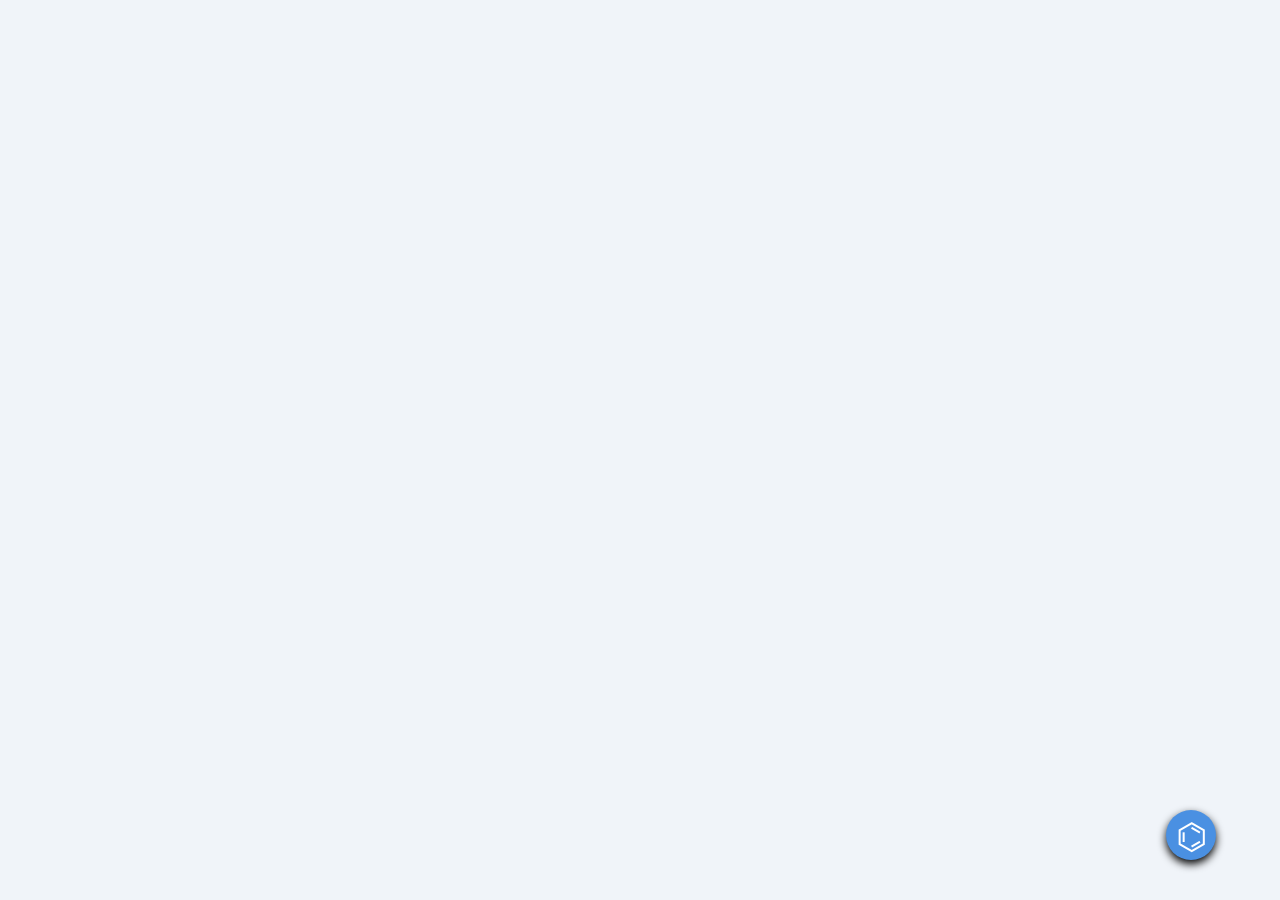
==== iframeDemo.html @ 9352e683 "minor optimizations" ====
<!DOCTYPE html>
<html lang="en">
<head>
    <meta charset="UTF-8">
    <meta name="viewport" content="width=device-width, initial-scale=1.0">
    <title>SciHelper Demo</title>
 
    <link href="https://fonts.googleapis.com/css2?family=Noto+Sans&family=Noto+Sans+Math&display=swap" rel="stylesheet">
    <style>
        * { box-sizing: border-box; margin: 0; padding: 0; }

        body {
            font-family: 'Noto Sans', sans-serif;
            background: #f0f4f9;
            height: 100vh;
            overflow: hidden;
            display: flex;
            flex-direction: column;
        }

    </style>
    <link rel="stylesheet" href="asset/software/SciHelper/style.css">
</head>
<body>
 
<div id="demo-area"></div>

<script src="asset/software/SciHelper/resources.js"></script>
<script src="asset/software/SciHelper/Chemistry_lib.js"></script>
<script src="asset/software/SciHelper/General_lib.js"></script>
<script src="asset/software/SciHelper/SciHelper_lib.js"></script>
<script src="asset/software/SciHelper/SciHelper.js"></script>
 
<script>
    const demoArea = document.getElementById('demo-area');
    let isInitialized = false;

    badRatio = () => {console.log(window.innerWidth); return window.innerWidth < 768 && window.innerHeight > window.innerWidth;}

    function checkScreen() {
        if (badRatio()) {
            demoArea.innerHTML = '';
            demoArea.innerHTML = `
                <div style="padding: 20px; text-align: center; display: flex; flex-direction: column; justify-content: center; height: 100%;">
                    <p style="font-size: 1.2rem; font-weight: bold;">This device's aspect ratio is not supported.</p>
                    <p>Please rotate to landscape or use a larger screen, then refresh the page.</p>
                </div>`;
                
            const panels = document.querySelectorAll('[id^="sci"]');
            panels.forEach(p => {p.remove()});
            isInitialized = false;
        }
        else {if (!isInitialized) initPlugin;}
    }

    function initPlugin() {
        if (badRatio()) {isInitialized = false; return;}
        if (isInitialized) return;

        const restoreBtn = document.getElementById('sci-restore-btn');
        if (!restoreBtn) return;

        isInitialized = true;
        demoArea.innerHTML = ""; // Clear warning text
        demoArea.appendChild(restoreBtn);

        // Simulate clicks
        const mdEvt = new MouseEvent('mousedown', { bubbles: true });
        restoreBtn.dispatchEvent(mdEvt);

        setTimeout(() => {
            const muEvt = new MouseEvent('mouseup', { bubbles: true });
            restoreBtn.dispatchEvent(muEvt);

            setTimeout(() => {
                const panelIds = [
                    'sci-mainpanel', 'sci-chempanel', 'sci-genpanel',
                    'sci-chempanel-elesearch', 'sci-chempanel-molcalc',
                    'sci-chempanel-limcalc', 'sci-chempanel-elecchem',
                    'sci-genpanel-poly', 'sci-infopanel',
                    'sci-infopanel-contentpage'
                ];
                
                panelIds.forEach(id => {
                    const el = document.getElementById(id);
                    if (el && el.parentNode !== demoArea) {
                        demoArea.appendChild(el);
                    }
                });

                const main = document.getElementById('sci-mainpanel');
                if (main) {
                    main.style.left = '30px';
                    main.style.top  = '20px';
                }
            }, 50);
        }, 40);
    }

    window.addEventListener('load', checkScreen);

    window.addEventListener('resize', checkScreen);

    // MutationObserver remains the same
    const observer = new MutationObserver(mutations => {
        if (!badRatio()) {
            mutations.forEach(m => {
                m.addedNodes.forEach(node => {
                    if (node.nodeType === 1 && node.parentNode === document.body) {
                        if (node.id && node.id.startsWith('sci-')) {
                            demoArea.appendChild(node);
                        }
                    }
                });
            });
        }
    });
    observer.observe(document.body, { childList: true });
</script>
 
</body>
</html>
---- asset/software/SciHelper/style.css ----
.no-select {
    -webkit-user-select: none; /* Safari */
    -ms-user-select: none;     /* IE 10 and 11 */
    user-select: none;         /* Standard syntax (Chrome, Firefox, Edge) */
}

/* --- Font Import --- */
@import url('https://fonts.googleapis.com/css2?family=Noto+Sans&family=Noto+Sans+Math&display=swap');

#sci-mainpanel, 
#sci-mainpanel *, 
#sci-infopanel, 
#sci-infopanel * {
    font-family: 'Noto Sans', 'Noto Sans Math', sans-serif;
    -webkit-font-smoothing: antialiased;
    -moz-osx-font-smoothing: grayscale;
}

/* --- Main Panel --- */
#sci-mainpanel { 
    position: fixed; 
    width: auto; 
    background: white; 
    border: 2px solid #4a90e2; 
    z-index: 2147483646; 
    padding: 10px; 
    box-shadow: 0 4px 8px black; 
    display: flex; 
    flex-direction: column; 
    box-sizing: border-box;
}

#sci-mainpanel-headerContainer {
    display: flex;
    align-items: center;
    justify-content: space-between; /* Pushes text to left, button to right */
    background: none;
    padding: 5px 10px;
    cursor: move;
    margin-bottom: 25px;
    border-bottom: 1px solid #bcbcbc;
}

#sci-mainpanel-header {
    cursor: move;
    font-size: 24px;
    font-weight: bold;
    color: #4a90e2;
    text-align: left;
} 

#sci-mainpanel-closeBtn {
    background: none;
    border: none;
    color: #888; /* Gray by default */
    cursor: pointer;
    font-size: 24px;
    font-weight: bold;
    line-height: 1;
    padding-bottom: 10px;
    margin-left: 10px;
}

#sci-mainpanel-closeBtn:hover {
    color: #ff4242; /* Red on hover */
}

#sci-restore-btn {
    position: fixed;
    bottom: 40px;
    right: 64px;
    width: 50px;
    height: 50px;
    background-color: #4a90e2;
    color: white;
    border-radius: 50%;
    display: flex;
    align-items: center;
    justify-content: center;
    font-size: 36px;
    font-weight: 500;
    cursor: pointer;
    box-shadow: 0 4px 8px black;
    z-index: 2147483646;
    transition: transform 0.2s;
}

#sci-restore-btn:hover {
    transform: scale(1.1);
    background-color: #5d9ce3;
}

#sci-mainpanel-btncontainer { 
    display: grid; 
    grid-template-columns: 1fr 1fr; 
    gap: 4px; 
    margin-bottom: 8px; 
    box-sizing: border-box;
}

.sci-mainpanel-btn { 
    width: 100%;
    padding: 6px 6px; 
    font-size: 14px; 
    cursor: pointer; 
    border: 1px solid #ccc; 
}

.sci-mainpanel-btnsymbol { 
    font-family: 'Times New Roman', 'Noto Sans Math', serif !important;
    font-size: 16px; 
    font-weight: bold;
    margin-left: 8px; 
}

#sci-mainpanel-info {
    background: white;
    color: black;
    font-size: 14px;
    width: 24px;
    cursor: pointer;
}

#sci-mainpanel-output {
    display: block;
    width: 100%;
    max-width: 100%;
    box-sizing: border-box;
    
    margin: 10px 0;
    padding: 8px;
    border: 1px solid #ccc;
    font-size: 16px;
    font-family: 'Times New Roman', 'Noto Sans Math', serif !important;
    
    min-height: 50px;
    max-height: 250px; 
    overflow-y: auto;
    overflow-x: hidden; 
    white-space: pre-wrap;
    word-break: break-all;
    overflow-wrap: anywhere;
    
    resize: vertical;
}

#sci-mainpanel-copybtn { 
    margin-top: 8px; 
    padding: 8px; 
    cursor: pointer; 
    border: 1px solid #4a90e2; 
    background: #f9f9f9; 
    font-weight: bold; 
}

/*===========================================================================================================================*/
/* --- Info Page --- */
#sci-infopanel, 
#sci-infopanel-contentpage {
    position: fixed;
    width: 150px;
    background: #fff;
    border: 1px solid #000;
    z-index: 2147483647;
    display: flex;
    flex-direction: column;
    box-shadow: 2px 2px 8px rgba(0,0,0,0.2);
    font-family: 'Segoe UI', Tahoma, sans-serif;
}

.sci-infopanel-header, 
.sci-infopanel-contentpage-header {
    background: #000;
    color: #fff;
    padding: 6px 8px;
    display: flex;
    justify-content: space-between;
    align-items: center;
    font-size: 12px;
    font-weight: bold;
    letter-spacing: 0.5px;
    height: 18px;
}

.sci-infopanel-menubtn,
.sci-infopanel-contentpage-scroll-row {
    padding: 10px 8px;
    border: none;
    border-bottom: 1px solid #f0f0f0;
    background: #fff;
    cursor: pointer;
    font-size: 12px;
    transition: background 0.2s;
    display: flex;
    align-items: center;
    width: 100%;
    box-sizing: border-box;
    text-align: left;
}

.sci-infopanel-menubtn:hover,
.sci-infopanel-contentpage-scroll-row:hover {
    background: #f5f5f5;
}

.sci-infopanel-contentpage-scroll {
    max-height: 300px;
    overflow-y: auto;
}

 .sci-infopanel-contentpage-scroll-row {
    display: flex;
    flex-direction: row;
    align-items: center;
    justify-content: space-around;
    cursor: pointer;
} 

.sci-infopanel-contentpage-scroll-row-original,
.sci-infopanel-contentpage-scroll-row-arrow,
.sci-infopanel-contentpage-scroll-row-mapped {
    flex: 1;
    text-align: center;
    color: #000;
}

.sci-infopanel-contentpage-scroll-row-original {
    color: #888;
    font-size: 12px;
}
.sci-infopanel-contentpage-scroll-row-mapped {
    font-weight: bold;
    font-size: 12px;
}

.sci-infopanel-contentpage-header-closebtn {
    background: none;
    color: #fff;
    border: none;
    cursor: pointer;
    font-size: 16px;
    line-height: 1;
}

.sci-infopanel-contentpage-header-closebtn:hover {
    color: #ff4242;
}

/*===========================================================================================================================*/
/* --- The Chemistry Toolbox --- */
#sci-chempanel {
    position: absolute;
    right: 260px;
    top: 150px;
    width: 180px;
    background: #fff;
    border: 1px solid #83c1bb;
    box-shadow: 0 2px 8px black;
    z-index: 2147483645;
    padding: 8px;
}

#sci-chempanel-header {
    background: #83c1bb;
    color: white;
    padding: 5px;
    font-size: 16px;
    font-weight: bold;
    text-align: center;
    cursor: move;
}

.sci-chempanel-btn {
    width: 100%;
    margin-top: 8px;
    padding: 8px;
    border: 1px solid #ddd;
    cursor: pointer;
    display: flex;
    justify-content: space-between;
    align-items: center;
    transition: background 0.2s;
    font-size: 14px;
}

.sci-chempanel-btnsymbol {
    font-size: 24px;
    font-weight: bold;
    line-height: 1;
    display: block;
}

.sci-chempanel-subfunction-genericheader {
    padding: 8px;
    background: #444;
    color: white;
    font-size: 14px;
    font-weight: bold;
    cursor: move;
}

.sci-chempanel-subfunction-genericresult {
    padding: 10px;
    font-size: 14px;
    font-weight: bold;
    background: #f0f8f7;
    border-left: 4px solid #83c1bb;
    min-height: 20px;
    color: #333;
    white-space: pre-wrap;
}

.sci-chempanel-subfunction-genericresult:hover {
    background: #f8fffe;
}

/* --- Element Search Window --- */
#sci-chempanel-elesearch {
    position: fixed;
    top: 150px;
    right: 560px;
    width: 300px;
    max-height: 400px;
    background: white;
    border: 1px solid #ccc;
    box-shadow: 0 4px 8px black;
    z-index: 2147483647;
    display: flex;
    flex-direction: column;
}

#sci-chempanel-elesearch input {
    margin: 8px;
    padding: 6px;
    border: 1px solid #bbb;
}

#sci-chempanel-elem-results {
    overflow-y: auto;
    flex-grow: 1;
    padding: 5px;
}

.sci-chempanel-elem-results-row {
    display: flex;
    align-items: center;
    padding: 8px 12px;
    border-bottom: 1px solid #eee;
    gap: 10px;
    text-align: left;
}

.sci-chempanel-elem-results-row:hover {
    background: #f0f8f7;
}

.sci-chempanel-elem-results-row-symbol {
    flex: 1; 
    flex-shrink: 0;
    font-weight: bold;
    color: #83c1bb;
    text-align: center;
}

.sci-chempanel-elem-results-row-symbol:hover {
    border-left: 1px solid #ccc;
    border-right: 1px solid #ccc;
}


.sci-chempanel-elem-results-row-text {
    flex: 1;
    text-align: left;
    white-space: nowrap;
    margin-left: 8px;
    text-align: center;
}

.sci-chempanel-elem-results-row-text:hover {
    border-left: 1px solid #ccc;
    border-right: 1px solid #ccc;
}

.sci-chempanel-elem-results-row.legend {
    background-color: #f8f9fa;
    font-size: 0.9em;
    color: #666;
    border-bottom: 2px solid #ddd;
}

/* --- Molar Mass Calculator --- */
#sci-chempanel-molmcalc {
    position: fixed;
    top: 150px;
    right: 560px;
    width: 300px;
    max-width: 500px;
    max-height: 400px;
    background: white;
    border: 1px solid #ccc;
    box-shadow: 0 4px 8px black;
    z-index: 2147483647;
    display: flex;
    flex-direction: column;
}

#sci-chempanel-molmcalc input {
    margin: 8px;
    padding: 6px;
    border: 1px solid #bbb;
}

.sci-chempanel-molm-results-row {
    display: flex;
    align-items: center;
    padding: 8px 12px;
    border-bottom: 1px solid #eee;
    text-align: left;
}

.sci-chempanel-molm-results-row:hover {
    background: #f0f8f7;
}

.sci-chempanel-molm-results-row-symbol {
    flex: 1;
    flex-shrink: 0;
    font-weight: bold;
    color: #83c1bb;
    text-align: center;
}

.sci-chempanel-molm-results-row-symbol:hover {
    border-left: 1px solid #ccc;
    border-right: 1px solid #ccc;
}

.sci-chempanel-molm-results-row-text {
    flex: 1;
    text-align: center;
    white-space: nowrap;
    margin-left: 8px;
    text-align: center;
}

.sci-chempanel-molm-results-row-text:hover {
    border-left: 1px solid #ababab;
    border-right: 1px solid #ccc;
}

.sci-chempanel-molm-results-row.legend {
    background-color: #f8f9fa;
    font-size: 0.9em;
    color: #666;
    border-bottom: 2px solid #ddd;
}

/* --- Limiting Reagent Calculator --- */
#sci-chempanel-limcalc,
#sci-chempanel-limcalc * {
    box-sizing: border-box;
}

#sci-chempanel-limcalc {
    position: fixed;
    top: 150px;
    right: 560px;
    width: 400px;
    max-height: 400px;
    background: white;
    border: 1px solid #ccc;
    box-shadow: 0 4px 8px black;
    z-index: 2147483647;
    display: flex;
    flex-direction: column;
}

.sci-chempanel-limcalc-input-row {
    width: 100%;
    display: flex;
    flex-wrap: nowrap;
    align-items: center;
    gap: 5px;
    margin-top: 5px;
    padding: 5px;
    padding-bottom: 0px;

    box-sizing: border-box;
}

.sci-chempanel-limcalc-input-row input, 
.sci-chempanel-limcalc-input-row select {
    padding: 3px;
    border: 1px solid #ccc;
    font-size: 10px;
    flex-shrink: 1;
    min-width: 0;
    box-sizing: border-box;
    width: 100%;
}

.sci-chempanel-limcalc-input-row-name {flex: 1; font-weight: bold;}
.sci-chempanel-limcalc-input-row-concentration {flex: 1;}
.sci-chempanel-limcalc-input-row-amount {flex: 1;}
.sci-chempanel-limcalc-input-row-stoic {flex: 0 0 40px;}
.sci-chempanel-limcalc-input-row select {flex: 0 0 50px;}


input[readonly] {
    background-color: #f0f0f0; 
    color: #666;
    border: 1px dashed #ccc;
}

.sci-chempanel-limcalc-input-row-remove {
    background: none;
    border: none;
    color: #ff4d4d;
    font-size: 1.2em;
    cursor: pointer;
    padding: 0 5px;
    flex: 0;
}

#sci-chempanel-limcalc-addrow {
    width: 24px;
    height: 24px;
    padding-left: 5px;
    font-size: 24px;
    cursor: pointer;
    
    background: none;
    border: none;
    color: black;
}

#sci-chempanel-limcalc-productratiobox {
    display: flex;
    padding: 10px;
    gap: 10px;
    align-items: center;
}

#sci-chempanel-limcalc-productratiobox-label {
    font-size: 10px;
}

#sci-chempanel-limcalc-productratiobox-input {
    padding: 3px;
    border: 1px solid #ccc;
    font-size: 10px;
    
    width: 40px;
}

#sci-chempanel-limcalc-confirm {
    width: auto;
    padding: 5px;
    margin-left: 5px;
    margin-right: 5px;
    margin-top: 10px;
    border: none;
    cursor: pointer;
    margin-bottom: 10px;
    background: none;
    border: 1px solid #ccc;
    font-size: 16px;
    font-weight: bold;
}

/* --- Electrochemistry Calculator --- */
#sci-chempanel-elecchem, 
#sci-chempanel-elecchem * {
    box-sizing: border-box;
}

#sci-chempanel-elecchem {
    position: fixed;
    top: 150px;
    right: 560px;
    width: 320px;
    background: white;
    border: 1px solid #ccc;
    box-shadow: 0 4px 8px black;
    z-index: 2147483647;
    display: flex;
    flex-direction: column;
}

.sci-chempanel-elecchem-container {
    padding: 8px 10px 0 10px;
    width: 100%;
}

.sci-chempanel-elecchem-container-input-container {
    display: flex;
    align-items: stretch;
    width: 100%;
}

.sci-chempanel-elecchem-container-input-inputbox {
    flex: 0.8;
    padding: 4px 6px;
    font-size: 12px;
    min-width: 0;
    border: 1px solid #ccc;
    border-right: none;
    outline: none;
}

.sci-chempanel-elecchem-container-input-redoxlabel {
    flex: 0.2;
    font-size: 12px;
    border: 1px solid #ccc;
    background: #f8f9fa;
    cursor: pointer;
    outline: none;
}

.sci-chempanel-elecchem-container-input-result {
    position: absolute;
    top: 100%;
    left: 10px;
    right: 10px;
    z-index: 100;
    background: white;
    border: 1px solid #ccc;
    border-top: none;
    box-shadow: 0 4px 6px rgba(0,0,0,0.1);
    max-height: 150px;
    overflow-y: auto;
    display: none;
}

.sci-chempanel-elecchem-container-input-result-row {
    display: flex;
    justify-content: space-between;
    padding: 6px 8px;
    border-bottom: 1px solid #eee;
    cursor: pointer;
    font-size: 11px;
}

.sci-chempanel-elecchem-container-input-result-row:hover {
    background-color: #f0f8f7;
}

#sci-chempanel-elecchem-confirm {
    width: auto;
    padding: 5px;
    margin-left: 10px;
    margin-right: 10px;
    margin-top: 10px;
    border: none;
    cursor: pointer;
    margin-bottom: 10px;
    background: none;
    border: 1px solid #ccc;
    text-align: center;
    font-size: 16px;
    font-weight: bold;
    box-sizing: border-box;
}

/*===========================================================================================================================*/
/* --- The General Toolbox --- */
#sci-genpanel {
    position: absolute;
    right: 260px;
    top: 150px;
    width: 180px;
    background: #fff;
    border: 1px solid #cfe084;
    box-shadow: 0 2px 8px black;
    z-index: 2147483645;
    padding: 8px;
}

#sci-genpanel-header {
    background: #cfe084;
    color: white;
    padding: 5px;
    font-size: 16px;
    font-weight: bold;
    text-align: center;
    cursor: move;
}

.sci-genpanel-btn {
    width: 100%;
    margin-top: 8px;
    padding: 8px;
    border: 1px solid #ddd;
    cursor: pointer;
    display: flex;
    justify-content: space-between;
    align-items: center;
    transition: background 0.2s;
    font-size: 14px;
}

.sci-genpanel-btnsymbol {
    font-size: 24px;
    font-weight: bold;
    line-height: 1;
    display: block;
}

.sci-genpanel-subfunction-genericheader {
    padding: 8px;
    background: #444;
    color: white;
    font-size: 14px;
    font-weight: bold;
    cursor: move;
}

.sci-genpanel-subfunction-genericresult {
    padding: 10px;
    font-size: 14px;
    font-weight: bold;
    background: #f4f8e6;
    border-left: 4px solid #cfe084;
    min-height: 20px;
    color: #333;
    white-space: pre-wrap;
}

.sci-genpanel-subfunction-genericresult:hover {
    background: #ecf2d4;
}

/* --- Polynomial Solver --- */
#sci-genpanel-poly,
#sci-genpanel-poly * {
    box-sizing: border-box;
}

#sci-genpanel-poly {
    position: fixed;
    top: 150px;
    right: 560px;
    width: 320px;
    background: white;
    border: 1px solid #ccc;
    box-shadow: 0 4px 8px black;
    z-index: 2147483647;
    display: flex;
    flex-direction: column;
    box-sizing: border-box;
}

.sci-genpanel-poly-input-row {
    width: 100%;
    display: flex;
    flex-wrap: nowrap;
    align-items: flex-start;
    gap: 5px;
    margin-top: 5px;
    padding: 5px 10px;
    overflow: hidden;
}

.sci-genpanel-poly-input-inputsection {
    display: flex;
    flex: 1 1 auto;
    min-width: 0;
    align-items: flex-start;
    gap: 2px;
}

.sci-genpanel-poly-input-inputsection input {
    padding: 3px;
    border: 1px solid #ccc;
    font-size: 12px;
    flex-shrink: 1;
    min-width: 0;
}

.sci-genpanel-poly-input-inputsection-constant { flex: 0 0 50px; }
.sci-genpanel-poly-input-inputsection-equalsign { flex: 0 0 15px; text-align: center; padding-top: 2px; }
.sci-genpanel-poly-input-inputsection-coefficient { flex: 1; min-width: 0;}

.sci-genpanel-poly-input-inputsection-variable {
    font-size: 24px;
    font-family: "Times New Roman", serif;
    line-height: 1;
}

.sci-genpanel-poly-input-inputsection-exponent {
    flex: 0 0 25px;
    font-size: 10px;
    height: 16px;
    padding: 1px !important;
    margin-top: -4px;
}

.sci-genpanel-poly-input-remove {
    background: none;
    border: none;
    color: #ff4d4d;
    font-size: 1.2em;
    cursor: pointer;
    flex: 0 0 24px;
    padding-top: 0;
}

#sci-genpanel-poly-addrow {
    width: 24px;
    height: 24px;
    margin-bottom: 10px;
    margin-left: 75px;
    font-size: 24px;
    cursor: pointer;
    background: none;
    border: none;
    color: black;
}

#sci-genpanel-poly-confirm {
    width: auto;
    padding: 8px;
    margin: 10px;
    border: 1px solid #ccc;
    background: white;
    cursor: pointer;
    font-size: 16px;
    font-weight: bold;
    transition: background 0.2s;
}

#sci-genpanel-poly-confirm:hover {
    background: #ecf2d4;
}
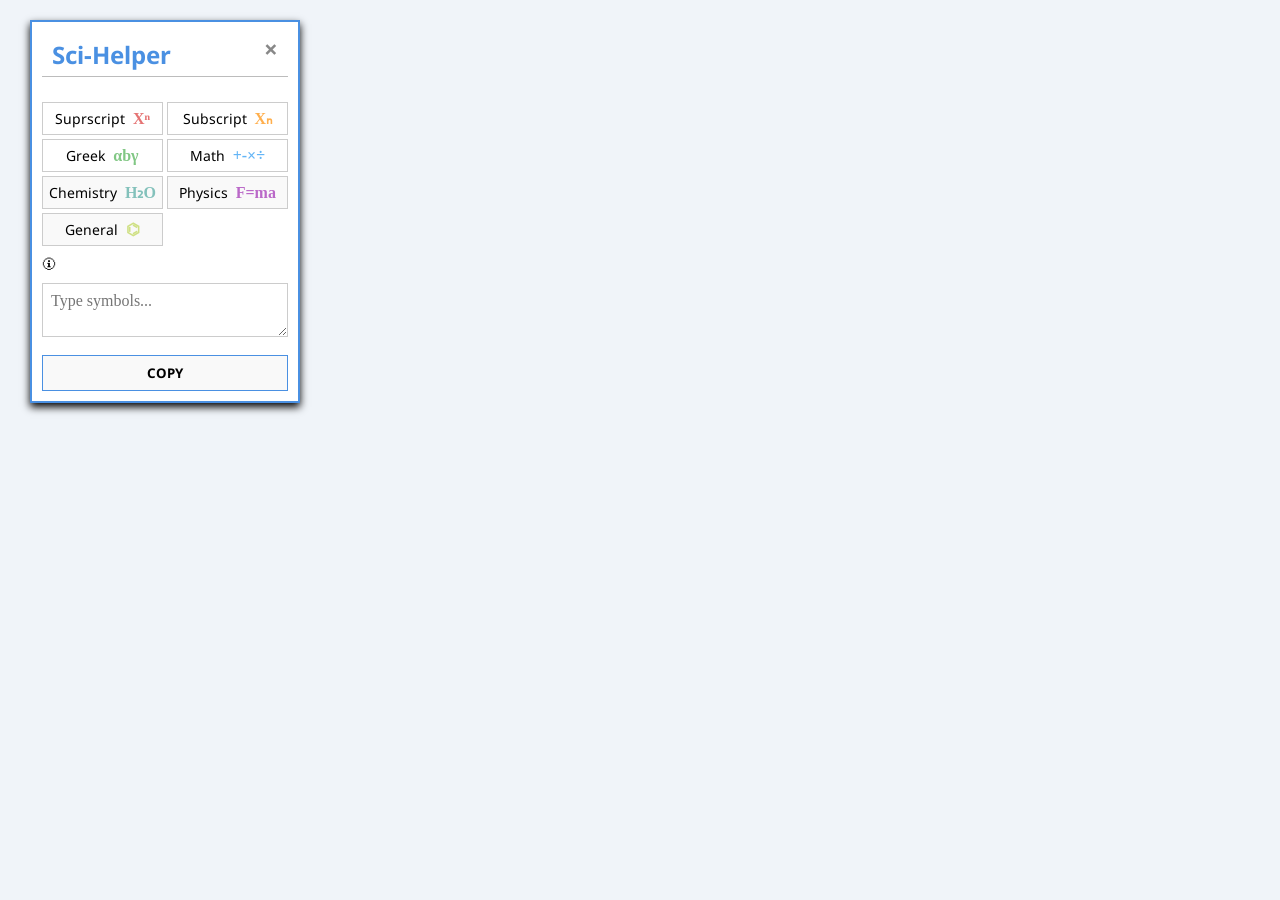
==== commit 82d11b93: "minor optimization" ====
--- a/iframeDemo.html
+++ b/iframeDemo.html
@@ -13,6 +13,7 @@
             font-family: 'Noto Sans', sans-serif;
             background: #f0f4f9;
             height: 100vh;
+            height: 100dvh;
             overflow: hidden;
             display: flex;
             flex-direction: column;
@@ -35,7 +36,7 @@
     const demoArea = document.getElementById('demo-area');
     let isInitialized = false;
 
-    badRatio = () => {console.log(window.innerWidth); return window.innerWidth < 768 && window.innerHeight > window.innerWidth;}
+    badRatio = () => {return window.innerWidth < 768 && window.innerHeight > window.innerWidth;}
 
     function checkScreen() {
         if (badRatio()) {
@@ -50,7 +51,7 @@
             panels.forEach(p => {p.remove()});
             isInitialized = false;
         }
-        else {if (!isInitialized) initPlugin;}
+        else {if (!isInitialized) initPlugin();}
     }
 
     function initPlugin() {
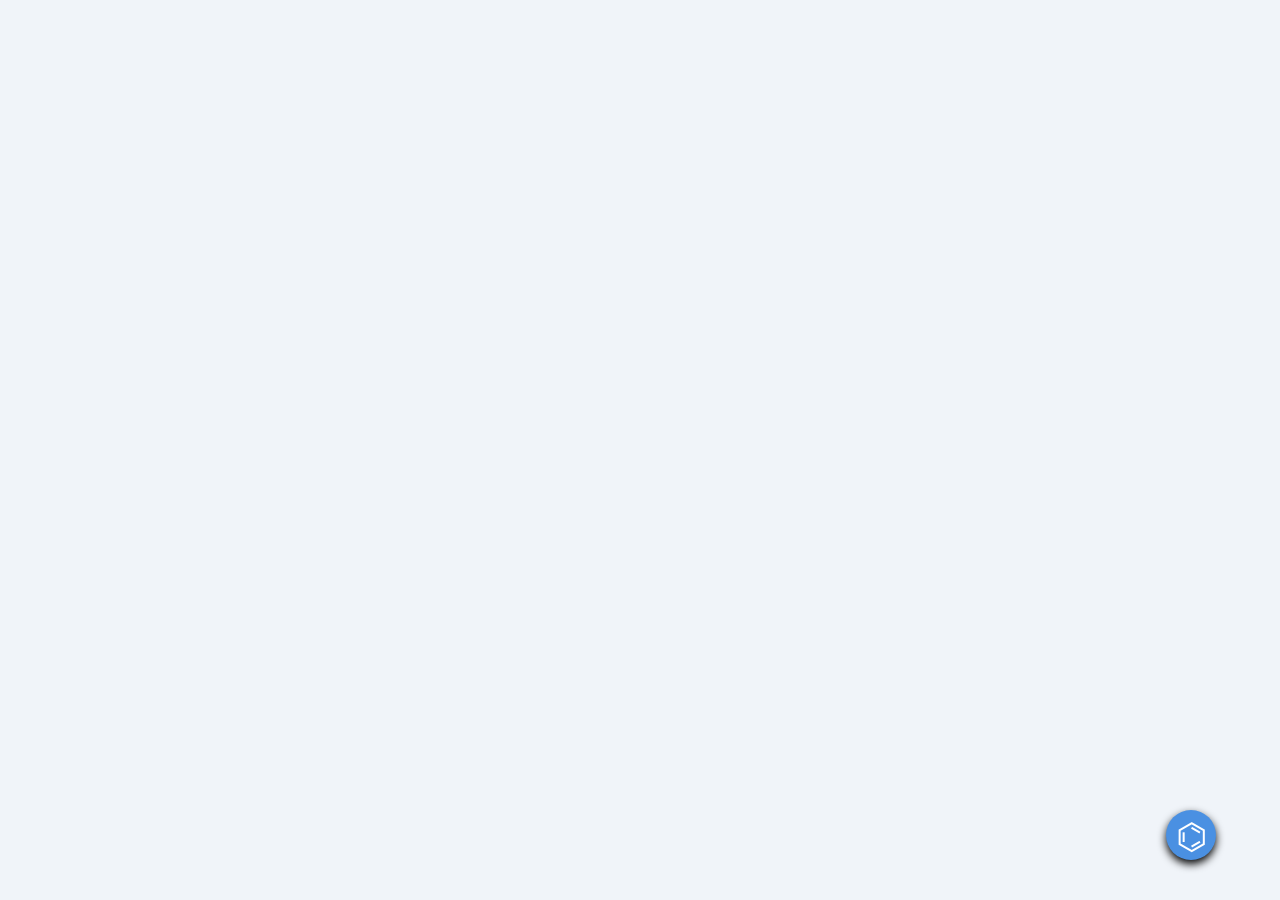
==== commit 1b5de512: "minor optimizations" ====
--- a/iframeDemo.html
+++ b/iframeDemo.html
@@ -20,15 +20,21 @@
         }
 
     </style>
+    <link rel="stylesheet" href="asset/software/SciHelper/katex/katex.min.css">
     <link rel="stylesheet" href="asset/software/SciHelper/style.css">
+    <link rel="stylesheet" href="asset/software/SciHelper/style_phys.css">
+    <link rel="stylesheet" href="asset/software/SciHelper/style_chem.css">
+    <link rel="stylesheet" href="asset/software/SciHelper/style_gen.css">
 </head>
 <body>
  
 <div id="demo-area"></div>
 
+<script src="asset/software/SciHelper/katex/katex.min.js"></script>
 <script src="asset/software/SciHelper/resources.js"></script>
 <script src="asset/software/SciHelper/Chemistry_lib.js"></script>
 <script src="asset/software/SciHelper/General_lib.js"></script>
+<script src="asset/software/SciHelper/Physics_lib.js"></script>
 <script src="asset/software/SciHelper/SciHelper_lib.js"></script>
 <script src="asset/software/SciHelper/SciHelper.js"></script>
  
--- a/asset/software/SciHelper/style.css
+++ b/asset/software/SciHelper/style.css
@@ -7,33 +7,33 @@
 /* --- Font Import --- */
 @import url('https://fonts.googleapis.com/css2?family=Noto+Sans&family=Noto+Sans+Math&display=swap');
 
-#sci-mainpanel, 
-#sci-mainpanel *, 
-#sci-infopanel, 
-#sci-infopanel * {
+#sci-panel,
+#sci-panel *,
+#sci-info,
+#sci-info * {
     font-family: 'Noto Sans', 'Noto Sans Math', sans-serif;
     -webkit-font-smoothing: antialiased;
     -moz-osx-font-smoothing: grayscale;
 }
 
 /* --- Main Panel --- */
-#sci-mainpanel { 
-    position: fixed; 
-    width: auto; 
-    background: white; 
-    border: 2px solid #4a90e2; 
-    z-index: 2147483646; 
-    padding: 10px; 
-    box-shadow: 0 4px 8px black; 
-    display: flex; 
-    flex-direction: column; 
-    box-sizing: border-box;
-}
-
-#sci-mainpanel-headerContainer {
-    display: flex;
-    align-items: center;
-    justify-content: space-between; /* Pushes text to left, button to right */
+#sci-panel {
+    position: fixed;
+    width: auto;
+    background: white;
+    border: 2px solid #4a90e2;
+    z-index: 2147483646;
+    padding: 10px;
+    box-shadow: 0 4px 8px black;
+    display: flex;
+    flex-direction: column;
+    box-sizing: border-box;
+}
+
+#sci-panel-headercontainer {
+    display: flex;
+    align-items: center;
+    justify-content: space-between;
     background: none;
     padding: 5px 10px;
     cursor: move;
@@ -41,18 +41,18 @@
     border-bottom: 1px solid #bcbcbc;
 }
 
-#sci-mainpanel-header {
+#sci-panel-header {
     cursor: move;
     font-size: 24px;
     font-weight: bold;
     color: #4a90e2;
     text-align: left;
-} 
-
-#sci-mainpanel-closeBtn {
+}
+
+#sci-panel-closebtn {
     background: none;
     border: none;
-    color: #888; /* Gray by default */
+    color: #888;
     cursor: pointer;
     font-size: 24px;
     font-weight: bold;
@@ -61,11 +61,11 @@
     margin-left: 10px;
 }
 
-#sci-mainpanel-closeBtn:hover {
-    color: #ff4242; /* Red on hover */
-}
-
-#sci-restore-btn {
+#sci-panel-closebtn:hover {
+    color: #ff4242;
+}
+
+#sci-restore {
     position: fixed;
     bottom: 40px;
     right: 64px;
@@ -85,35 +85,36 @@
     transition: transform 0.2s;
 }
 
-#sci-restore-btn:hover {
+#sci-restore:hover {
     transform: scale(1.1);
     background-color: #5d9ce3;
 }
 
-#sci-mainpanel-btncontainer { 
-    display: grid; 
-    grid-template-columns: 1fr 1fr; 
-    gap: 4px; 
-    margin-bottom: 8px; 
-    box-sizing: border-box;
-}
-
-.sci-mainpanel-btn { 
+#sci-panel-btncontainer {
+    display: grid;
+    grid-template-columns: 1fr 1fr;
+    gap: 4px;
+    margin-bottom: 8px;
+    box-sizing: border-box;
+}
+
+.sci-panel-btn {
     width: 100%;
-    padding: 6px 6px; 
-    font-size: 14px; 
-    cursor: pointer; 
-    border: 1px solid #ccc; 
-}
-
-.sci-mainpanel-btnsymbol { 
+    padding: 6px 6px;
+    font-size: 14px;
+    cursor: pointer;
+    border: 1px solid #ccc;
+}
+
+.sci-panel-btn-symbol {
     font-family: 'Times New Roman', 'Noto Sans Math', serif !important;
-    font-size: 16px; 
-    font-weight: bold;
-    margin-left: 8px; 
-}
-
-#sci-mainpanel-info {
+    font-size: 16px;
+    font-weight: bold;
+    margin-left: 8px;
+}
+
+#sci-panel-info {
+    position: relative;
     background: white;
     color: black;
     font-size: 14px;
@@ -121,43 +122,42 @@
     cursor: pointer;
 }
 
-#sci-mainpanel-output {
+#sci-panel-output {
     display: block;
     width: 100%;
     max-width: 100%;
     box-sizing: border-box;
-    
+
     margin: 10px 0;
     padding: 8px;
     border: 1px solid #ccc;
     font-size: 16px;
     font-family: 'Times New Roman', 'Noto Sans Math', serif !important;
-    
+
     min-height: 50px;
-    max-height: 250px; 
+    max-height: 250px;
     overflow-y: auto;
-    overflow-x: hidden; 
+    overflow-x: hidden;
     white-space: pre-wrap;
     word-break: break-all;
     overflow-wrap: anywhere;
-    
+
     resize: vertical;
 }
 
-#sci-mainpanel-copybtn { 
-    margin-top: 8px; 
-    padding: 8px; 
-    cursor: pointer; 
-    border: 1px solid #4a90e2; 
-    background: #f9f9f9; 
-    font-weight: bold; 
+#sci-panel-copybtn {
+    margin-top: 8px;
+    padding: 8px;
+    cursor: pointer;
+    border: 1px solid #4a90e2;
+    background: #f9f9f9;
+    font-weight: bold;
 }
 
 /*===========================================================================================================================*/
 /* --- Info Page --- */
-#sci-infopanel, 
-#sci-infopanel-contentpage {
-    position: fixed;
+#sci-info {
+    position: absolute;
     width: 150px;
     background: #fff;
     border: 1px solid #000;
@@ -168,12 +168,13 @@
     font-family: 'Segoe UI', Tahoma, sans-serif;
 }
 
-.sci-infopanel-header, 
-.sci-infopanel-contentpage-header {
+.sci-info-header,
+.sci-info-content-header {
     background: #000;
     color: #fff;
     padding: 6px 8px;
     display: flex;
+    flex-direction: row;
     justify-content: space-between;
     align-items: center;
     font-size: 12px;
@@ -182,8 +183,8 @@
     height: 18px;
 }
 
-.sci-infopanel-menubtn,
-.sci-infopanel-contentpage-scroll-row {
+.sci-info-menubtn,
+.sci-info-content-scroll-row {
     padding: 10px 8px;
     border: none;
     border-bottom: 1px solid #f0f0f0;
@@ -198,42 +199,42 @@
     text-align: left;
 }
 
-.sci-infopanel-menubtn:hover,
-.sci-infopanel-contentpage-scroll-row:hover {
+.sci-info-menubtn:hover,
+.sci-info-content-scroll-row:hover {
     background: #f5f5f5;
 }
 
-.sci-infopanel-contentpage-scroll {
+.sci-info-content-scroll {
     max-height: 300px;
     overflow-y: auto;
 }
 
- .sci-infopanel-contentpage-scroll-row {
+.sci-info-content-scroll-row {
     display: flex;
     flex-direction: row;
     align-items: center;
     justify-content: space-around;
     cursor: pointer;
-} 
-
-.sci-infopanel-contentpage-scroll-row-original,
-.sci-infopanel-contentpage-scroll-row-arrow,
-.sci-infopanel-contentpage-scroll-row-mapped {
+}
+
+.sci-info-content-scroll-row-original,
+.sci-info-content-scroll-row-arrow,
+.sci-info-content-scroll-row-mapped {
     flex: 1;
     text-align: center;
     color: #000;
 }
 
-.sci-infopanel-contentpage-scroll-row-original {
+.sci-info-content-scroll-row-original {
     color: #888;
     font-size: 12px;
 }
-.sci-infopanel-contentpage-scroll-row-mapped {
-    font-weight: bold;
-    font-size: 12px;
-}
-
-.sci-infopanel-contentpage-header-closebtn {
+.sci-info-content-scroll-row-mapped {
+    font-weight: bold;
+    font-size: 12px;
+}
+
+.sci-info-content-header-closebtn {
     background: none;
     color: #fff;
     border: none;
@@ -242,593 +243,6 @@
     line-height: 1;
 }
 
-.sci-infopanel-contentpage-header-closebtn:hover {
+.sci-info-content-header-closebtn:hover {
     color: #ff4242;
-}
-
-/*===========================================================================================================================*/
-/* --- The Chemistry Toolbox --- */
-#sci-chempanel {
-    position: absolute;
-    right: 260px;
-    top: 150px;
-    width: 180px;
-    background: #fff;
-    border: 1px solid #83c1bb;
-    box-shadow: 0 2px 8px black;
-    z-index: 2147483645;
-    padding: 8px;
-}
-
-#sci-chempanel-header {
-    background: #83c1bb;
-    color: white;
-    padding: 5px;
-    font-size: 16px;
-    font-weight: bold;
-    text-align: center;
-    cursor: move;
-}
-
-.sci-chempanel-btn {
-    width: 100%;
-    margin-top: 8px;
-    padding: 8px;
-    border: 1px solid #ddd;
-    cursor: pointer;
-    display: flex;
-    justify-content: space-between;
-    align-items: center;
-    transition: background 0.2s;
-    font-size: 14px;
-}
-
-.sci-chempanel-btnsymbol {
-    font-size: 24px;
-    font-weight: bold;
-    line-height: 1;
-    display: block;
-}
-
-.sci-chempanel-subfunction-genericheader {
-    padding: 8px;
-    background: #444;
-    color: white;
-    font-size: 14px;
-    font-weight: bold;
-    cursor: move;
-}
-
-.sci-chempanel-subfunction-genericresult {
-    padding: 10px;
-    font-size: 14px;
-    font-weight: bold;
-    background: #f0f8f7;
-    border-left: 4px solid #83c1bb;
-    min-height: 20px;
-    color: #333;
-    white-space: pre-wrap;
-}
-
-.sci-chempanel-subfunction-genericresult:hover {
-    background: #f8fffe;
-}
-
-/* --- Element Search Window --- */
-#sci-chempanel-elesearch {
-    position: fixed;
-    top: 150px;
-    right: 560px;
-    width: 300px;
-    max-height: 400px;
-    background: white;
-    border: 1px solid #ccc;
-    box-shadow: 0 4px 8px black;
-    z-index: 2147483647;
-    display: flex;
-    flex-direction: column;
-}
-
-#sci-chempanel-elesearch input {
-    margin: 8px;
-    padding: 6px;
-    border: 1px solid #bbb;
-}
-
-#sci-chempanel-elem-results {
-    overflow-y: auto;
-    flex-grow: 1;
-    padding: 5px;
-}
-
-.sci-chempanel-elem-results-row {
-    display: flex;
-    align-items: center;
-    padding: 8px 12px;
-    border-bottom: 1px solid #eee;
-    gap: 10px;
-    text-align: left;
-}
-
-.sci-chempanel-elem-results-row:hover {
-    background: #f0f8f7;
-}
-
-.sci-chempanel-elem-results-row-symbol {
-    flex: 1; 
-    flex-shrink: 0;
-    font-weight: bold;
-    color: #83c1bb;
-    text-align: center;
-}
-
-.sci-chempanel-elem-results-row-symbol:hover {
-    border-left: 1px solid #ccc;
-    border-right: 1px solid #ccc;
-}
-
-
-.sci-chempanel-elem-results-row-text {
-    flex: 1;
-    text-align: left;
-    white-space: nowrap;
-    margin-left: 8px;
-    text-align: center;
-}
-
-.sci-chempanel-elem-results-row-text:hover {
-    border-left: 1px solid #ccc;
-    border-right: 1px solid #ccc;
-}
-
-.sci-chempanel-elem-results-row.legend {
-    background-color: #f8f9fa;
-    font-size: 0.9em;
-    color: #666;
-    border-bottom: 2px solid #ddd;
-}
-
-/* --- Molar Mass Calculator --- */
-#sci-chempanel-molmcalc {
-    position: fixed;
-    top: 150px;
-    right: 560px;
-    width: 300px;
-    max-width: 500px;
-    max-height: 400px;
-    background: white;
-    border: 1px solid #ccc;
-    box-shadow: 0 4px 8px black;
-    z-index: 2147483647;
-    display: flex;
-    flex-direction: column;
-}
-
-#sci-chempanel-molmcalc input {
-    margin: 8px;
-    padding: 6px;
-    border: 1px solid #bbb;
-}
-
-.sci-chempanel-molm-results-row {
-    display: flex;
-    align-items: center;
-    padding: 8px 12px;
-    border-bottom: 1px solid #eee;
-    text-align: left;
-}
-
-.sci-chempanel-molm-results-row:hover {
-    background: #f0f8f7;
-}
-
-.sci-chempanel-molm-results-row-symbol {
-    flex: 1;
-    flex-shrink: 0;
-    font-weight: bold;
-    color: #83c1bb;
-    text-align: center;
-}
-
-.sci-chempanel-molm-results-row-symbol:hover {
-    border-left: 1px solid #ccc;
-    border-right: 1px solid #ccc;
-}
-
-.sci-chempanel-molm-results-row-text {
-    flex: 1;
-    text-align: center;
-    white-space: nowrap;
-    margin-left: 8px;
-    text-align: center;
-}
-
-.sci-chempanel-molm-results-row-text:hover {
-    border-left: 1px solid #ababab;
-    border-right: 1px solid #ccc;
-}
-
-.sci-chempanel-molm-results-row.legend {
-    background-color: #f8f9fa;
-    font-size: 0.9em;
-    color: #666;
-    border-bottom: 2px solid #ddd;
-}
-
-/* --- Limiting Reagent Calculator --- */
-#sci-chempanel-limcalc,
-#sci-chempanel-limcalc * {
-    box-sizing: border-box;
-}
-
-#sci-chempanel-limcalc {
-    position: fixed;
-    top: 150px;
-    right: 560px;
-    width: 400px;
-    max-height: 400px;
-    background: white;
-    border: 1px solid #ccc;
-    box-shadow: 0 4px 8px black;
-    z-index: 2147483647;
-    display: flex;
-    flex-direction: column;
-}
-
-.sci-chempanel-limcalc-input-row {
-    width: 100%;
-    display: flex;
-    flex-wrap: nowrap;
-    align-items: center;
-    gap: 5px;
-    margin-top: 5px;
-    padding: 5px;
-    padding-bottom: 0px;
-
-    box-sizing: border-box;
-}
-
-.sci-chempanel-limcalc-input-row input, 
-.sci-chempanel-limcalc-input-row select {
-    padding: 3px;
-    border: 1px solid #ccc;
-    font-size: 10px;
-    flex-shrink: 1;
-    min-width: 0;
-    box-sizing: border-box;
-    width: 100%;
-}
-
-.sci-chempanel-limcalc-input-row-name {flex: 1; font-weight: bold;}
-.sci-chempanel-limcalc-input-row-concentration {flex: 1;}
-.sci-chempanel-limcalc-input-row-amount {flex: 1;}
-.sci-chempanel-limcalc-input-row-stoic {flex: 0 0 40px;}
-.sci-chempanel-limcalc-input-row select {flex: 0 0 50px;}
-
-
-input[readonly] {
-    background-color: #f0f0f0; 
-    color: #666;
-    border: 1px dashed #ccc;
-}
-
-.sci-chempanel-limcalc-input-row-remove {
-    background: none;
-    border: none;
-    color: #ff4d4d;
-    font-size: 1.2em;
-    cursor: pointer;
-    padding: 0 5px;
-    flex: 0;
-}
-
-#sci-chempanel-limcalc-addrow {
-    width: 24px;
-    height: 24px;
-    padding-left: 5px;
-    font-size: 24px;
-    cursor: pointer;
-    
-    background: none;
-    border: none;
-    color: black;
-}
-
-#sci-chempanel-limcalc-productratiobox {
-    display: flex;
-    padding: 10px;
-    gap: 10px;
-    align-items: center;
-}
-
-#sci-chempanel-limcalc-productratiobox-label {
-    font-size: 10px;
-}
-
-#sci-chempanel-limcalc-productratiobox-input {
-    padding: 3px;
-    border: 1px solid #ccc;
-    font-size: 10px;
-    
-    width: 40px;
-}
-
-#sci-chempanel-limcalc-confirm {
-    width: auto;
-    padding: 5px;
-    margin-left: 5px;
-    margin-right: 5px;
-    margin-top: 10px;
-    border: none;
-    cursor: pointer;
-    margin-bottom: 10px;
-    background: none;
-    border: 1px solid #ccc;
-    font-size: 16px;
-    font-weight: bold;
-}
-
-/* --- Electrochemistry Calculator --- */
-#sci-chempanel-elecchem, 
-#sci-chempanel-elecchem * {
-    box-sizing: border-box;
-}
-
-#sci-chempanel-elecchem {
-    position: fixed;
-    top: 150px;
-    right: 560px;
-    width: 320px;
-    background: white;
-    border: 1px solid #ccc;
-    box-shadow: 0 4px 8px black;
-    z-index: 2147483647;
-    display: flex;
-    flex-direction: column;
-}
-
-.sci-chempanel-elecchem-container {
-    padding: 8px 10px 0 10px;
-    width: 100%;
-}
-
-.sci-chempanel-elecchem-container-input-container {
-    display: flex;
-    align-items: stretch;
-    width: 100%;
-}
-
-.sci-chempanel-elecchem-container-input-inputbox {
-    flex: 0.8;
-    padding: 4px 6px;
-    font-size: 12px;
-    min-width: 0;
-    border: 1px solid #ccc;
-    border-right: none;
-    outline: none;
-}
-
-.sci-chempanel-elecchem-container-input-redoxlabel {
-    flex: 0.2;
-    font-size: 12px;
-    border: 1px solid #ccc;
-    background: #f8f9fa;
-    cursor: pointer;
-    outline: none;
-}
-
-.sci-chempanel-elecchem-container-input-result {
-    position: absolute;
-    top: 100%;
-    left: 10px;
-    right: 10px;
-    z-index: 100;
-    background: white;
-    border: 1px solid #ccc;
-    border-top: none;
-    box-shadow: 0 4px 6px rgba(0,0,0,0.1);
-    max-height: 150px;
-    overflow-y: auto;
-    display: none;
-}
-
-.sci-chempanel-elecchem-container-input-result-row {
-    display: flex;
-    justify-content: space-between;
-    padding: 6px 8px;
-    border-bottom: 1px solid #eee;
-    cursor: pointer;
-    font-size: 11px;
-}
-
-.sci-chempanel-elecchem-container-input-result-row:hover {
-    background-color: #f0f8f7;
-}
-
-#sci-chempanel-elecchem-confirm {
-    width: auto;
-    padding: 5px;
-    margin-left: 10px;
-    margin-right: 10px;
-    margin-top: 10px;
-    border: none;
-    cursor: pointer;
-    margin-bottom: 10px;
-    background: none;
-    border: 1px solid #ccc;
-    text-align: center;
-    font-size: 16px;
-    font-weight: bold;
-    box-sizing: border-box;
-}
-
-/*===========================================================================================================================*/
-/* --- The General Toolbox --- */
-#sci-genpanel {
-    position: absolute;
-    right: 260px;
-    top: 150px;
-    width: 180px;
-    background: #fff;
-    border: 1px solid #cfe084;
-    box-shadow: 0 2px 8px black;
-    z-index: 2147483645;
-    padding: 8px;
-}
-
-#sci-genpanel-header {
-    background: #cfe084;
-    color: white;
-    padding: 5px;
-    font-size: 16px;
-    font-weight: bold;
-    text-align: center;
-    cursor: move;
-}
-
-.sci-genpanel-btn {
-    width: 100%;
-    margin-top: 8px;
-    padding: 8px;
-    border: 1px solid #ddd;
-    cursor: pointer;
-    display: flex;
-    justify-content: space-between;
-    align-items: center;
-    transition: background 0.2s;
-    font-size: 14px;
-}
-
-.sci-genpanel-btnsymbol {
-    font-size: 24px;
-    font-weight: bold;
-    line-height: 1;
-    display: block;
-}
-
-.sci-genpanel-subfunction-genericheader {
-    padding: 8px;
-    background: #444;
-    color: white;
-    font-size: 14px;
-    font-weight: bold;
-    cursor: move;
-}
-
-.sci-genpanel-subfunction-genericresult {
-    padding: 10px;
-    font-size: 14px;
-    font-weight: bold;
-    background: #f4f8e6;
-    border-left: 4px solid #cfe084;
-    min-height: 20px;
-    color: #333;
-    white-space: pre-wrap;
-}
-
-.sci-genpanel-subfunction-genericresult:hover {
-    background: #ecf2d4;
-}
-
-/* --- Polynomial Solver --- */
-#sci-genpanel-poly,
-#sci-genpanel-poly * {
-    box-sizing: border-box;
-}
-
-#sci-genpanel-poly {
-    position: fixed;
-    top: 150px;
-    right: 560px;
-    width: 320px;
-    background: white;
-    border: 1px solid #ccc;
-    box-shadow: 0 4px 8px black;
-    z-index: 2147483647;
-    display: flex;
-    flex-direction: column;
-    box-sizing: border-box;
-}
-
-.sci-genpanel-poly-input-row {
-    width: 100%;
-    display: flex;
-    flex-wrap: nowrap;
-    align-items: flex-start;
-    gap: 5px;
-    margin-top: 5px;
-    padding: 5px 10px;
-    overflow: hidden;
-}
-
-.sci-genpanel-poly-input-inputsection {
-    display: flex;
-    flex: 1 1 auto;
-    min-width: 0;
-    align-items: flex-start;
-    gap: 2px;
-}
-
-.sci-genpanel-poly-input-inputsection input {
-    padding: 3px;
-    border: 1px solid #ccc;
-    font-size: 12px;
-    flex-shrink: 1;
-    min-width: 0;
-}
-
-.sci-genpanel-poly-input-inputsection-constant { flex: 0 0 50px; }
-.sci-genpanel-poly-input-inputsection-equalsign { flex: 0 0 15px; text-align: center; padding-top: 2px; }
-.sci-genpanel-poly-input-inputsection-coefficient { flex: 1; min-width: 0;}
-
-.sci-genpanel-poly-input-inputsection-variable {
-    font-size: 24px;
-    font-family: "Times New Roman", serif;
-    line-height: 1;
-}
-
-.sci-genpanel-poly-input-inputsection-exponent {
-    flex: 0 0 25px;
-    font-size: 10px;
-    height: 16px;
-    padding: 1px !important;
-    margin-top: -4px;
-}
-
-.sci-genpanel-poly-input-remove {
-    background: none;
-    border: none;
-    color: #ff4d4d;
-    font-size: 1.2em;
-    cursor: pointer;
-    flex: 0 0 24px;
-    padding-top: 0;
-}
-
-#sci-genpanel-poly-addrow {
-    width: 24px;
-    height: 24px;
-    margin-bottom: 10px;
-    margin-left: 75px;
-    font-size: 24px;
-    cursor: pointer;
-    background: none;
-    border: none;
-    color: black;
-}
-
-#sci-genpanel-poly-confirm {
-    width: auto;
-    padding: 8px;
-    margin: 10px;
-    border: 1px solid #ccc;
-    background: white;
-    cursor: pointer;
-    font-size: 16px;
-    font-weight: bold;
-    transition: background 0.2s;
-}
-
-#sci-genpanel-poly-confirm:hover {
-    background: #ecf2d4;
 }
--- a/asset/software/SciHelper/style_phys.css
+++ b/asset/software/SciHelper/style_phys.css
@@ -0,0 +1,329 @@
+.no-select {
+    -webkit-user-select: none; /* Safari */
+    -ms-user-select: none;     /* IE 10 and 11 */
+    user-select: none;         /* Standard syntax (Chrome, Firefox, Edge) */
+}
+
+:root {
+    --purple-main: #ba68c8;
+    --purple-light: #f3e8f7;
+    --purple-highlight: #fdf8ff;
+    --alert: #ff4d4d;
+}
+
+/*===========================================================================================================================*/
+/* --- The Physics Toolbox Styling --- */
+
+#sci-phys {
+    position: absolute;
+    left: 260px;
+    top: 150px;
+    width: 180px;
+    background: white;
+    border: 1px solid var(--purple-main);
+    box-shadow: 0 2px 8px #444;
+    z-index: 2147483645;
+    padding: 8px;
+}
+
+#sci-phys-header {
+    background: var(--purple-main);
+    color: white;
+    padding: 5px;
+    font-size: 16px;
+    font-weight: bold;
+    text-align: center;
+    cursor: move;
+}
+
+.sci-phys-btn {
+    width: 100%;
+    margin-top: 8px;
+    padding: 8px;
+    border: 1px solid #ccc;
+    cursor: pointer;
+    display: flex;
+    justify-content: space-between;
+    align-items: center;
+    transition: background 0.2s;
+    font-size: 14px;
+}
+
+.sci-phys-btn-symbol {
+    font-size: 24px;
+    font-weight: bold;
+    line-height: 1;
+    display: block;
+}
+
+.sci-phys-tool-header {
+    padding: 8px;
+    background: #444;
+    color: white;
+    font-size: 14px;
+    font-weight: bold;
+    cursor: move;
+}
+
+.sci-phys-tool-result {
+    padding: 10px;
+    font-size: 14px;
+    font-weight: bold;
+    background: var(--purple-light);
+    border-left: 4px solid var(--purple-main);
+    min-height: 20px;
+    color: #444;
+    white-space: pre-wrap;
+}
+
+.sci-phys-tool-result:hover {
+    background: var(--purple-highlight);
+}
+
+/* --- Formula Sheet --- */
+#sci-phys-frml {
+    position: fixed;
+    top: 150px;
+    right: 560px;
+    width: 320px;
+    max-height: 400px;
+    background: white;
+    border: 1px solid #ccc;
+    box-shadow: 0 4px 8px #444;
+    z-index: 2147483647;
+    display: flex;
+    flex-direction: column;
+}
+
+#sci-phys-frml-content {
+    overflow-y: auto;
+}
+
+.sci-phys-frml-category{
+    font-size: 14px;
+    font-weight: bold;
+    padding: 8px 12px;
+    border-bottom: 1px solid #ccc;
+}
+
+.sci-phys-frml-row {
+    align-items: center;
+    padding: 8px 12px;
+    border-bottom: 1px solid #ccc;
+    gap: 10px;
+    text-align: left;
+    cursor: pointer;
+}
+
+.sci-phys-frml-row:hover {
+    background: var(--purple-light);
+}
+
+#sci-phys-frml-calc{
+    position: absolute;
+    top: 0px;
+    right: 320px;
+    width: 240px;
+    background: white;
+    border: 1px solid #ccc;
+    box-shadow: 0 4px 8px #444;
+    z-index: 2147483647;
+    display: flex;
+    flex-direction: column;
+}
+
+.sci-phys-frml-calc-input {
+    display: flex;
+    padding: 8px 12px;
+    border: 1px solid #ccc;
+    text-align: left;
+}
+
+.sci-phys-frml-calc-solve {
+    padding: 6px 10px;
+    border: none;
+    background: white;
+    color: #444;
+    font-weight: bold;
+    cursor: pointer;
+    font-size: 14px;
+}
+
+.sci-phys-frml-calc-alert {
+    padding: 6px 10px;
+    border: none;
+    background: var(--alert);
+    color: white;
+    font-weight: bold;
+    cursor: pointer;
+    font-size: 14px;
+}
+
+/* --- Vector Calculation --- */
+#sci-phys-vect {
+    position: fixed;
+    top: 150px;
+    right: 560px;
+    width: 320px;
+    max-height: 400px;
+    background: white;
+    border: 1px solid #ccc;
+    box-shadow: 0 4px 8px #444;
+    z-index: 2147483647;
+    display: flex;
+    flex-direction: column;
+}
+
+.sci-phys-vect-modecontainer {
+    display: flex;
+    flex-direction: row;
+    padding: 8px 12px;
+    gap: 10px;
+    align-items: center;
+}
+
+.sci-phys-vect-modecontainer-modelabel {
+    font-weight: bold;
+    font-size: 14px;
+    color: #444;
+}
+
+.sci-phys-vect-modecontainer-mode {
+    width: auto;
+    border-radius: 0;
+    border: 1px solid #ccc;
+    padding: 6px 10px;
+    background: #f8f9fa;
+}
+
+.sci-phys-vect-vectcontainer {
+    display: flex;
+    flex-direction: row;
+    gap: 10px;
+    align-items: center;
+    padding: 8px 12px;
+}
+
+.sci-phys-vect-vectcontainer-vectinput {
+    flex: 1;
+    padding: 6px 10px;
+    border: 1px solid #ccc;
+}
+
+.sci-phys-vect-vectcontainer-vectlabel {
+    font-weight: bold;
+    font-size: 14px;
+    color: #444;
+}
+
+.sci-phys-vect-opcontainer {
+    display: flex;
+    flex-direction: row;
+    padding: 8px 12px;
+    justify-content: space-between;
+    gap: 10px;
+}
+
+
+.sci-phys-vect-opcontainer-op {
+    display: flex;
+    padding: 6px 10px;
+    border: 1px solid #ccc;
+    background: white;
+    color: #444;
+    cursor: pointer;
+    align-items: center;
+    justify-content: center;
+    font-size: 14px;
+}
+
+/* --- FBD Calculation --- */
+#sci-phys-fbd,
+#sci-phys-fbd * {
+    box-sizing: border-box;
+}
+
+#sci-phys-fbd {
+    position: fixed;
+    top: 150px;
+    right: 560px;
+    width: 400px;
+    height: auto;
+    background: white;
+    border: 1px solid #ccc;
+    box-shadow: 0 4px 8px #444;
+    z-index: 2147483647;
+    display: flex;
+    flex-direction: column;
+}
+
+.sci-phys-fbd-row {
+    width: 100%;
+    display: flex;
+    flex-wrap: nowrap;
+    align-items: center;
+    gap: 10px;
+    padding: 8px 12px;
+    padding-bottom: 0px;
+
+    box-sizing: border-box;
+}
+
+.sci-phys-fbd-row input {
+    padding: 3px;
+    border: 1px solid #ccc;
+    font-size: 12px;
+    flex-shrink: 1;
+    min-width: 0;
+    box-sizing: border-box;
+    width: 100%;
+}
+
+.sci-phys-fbd-row-name {flex: 0.8; font-weight: bold;}
+.sci-phys-fbd-row-magnitude {flex: 1;}
+.sci-phys-fbd-row-direction {flex: 1;}
+
+.sci-phys-fbd-row-remove {
+    background: none;
+    border: none;
+    color: var(--alert);
+    font-size: 1.2em;
+    cursor: pointer;
+    padding: 0 5px;
+    flex: 0;
+}
+
+#sci-phys-fbd-addrow {
+    width: 24px;
+    height: 24px;
+    padding-left: 8px;
+    font-size: 24px;
+    cursor: pointer;
+
+    background: none;
+    border: none;
+    color: #444;
+}
+
+#sci-phys-disp {
+    flex: 1; 
+    height: 320px;
+    max-height: 320px;
+    display: block;
+    border: 1px solid #ccc;
+    margin: 8px 12px;
+}
+
+.sci-phys-fbd-disp-info {
+    position: fixed;
+    height: auto;
+    border: 1px solid #ccc;
+    box-shadow: 0 4px 8px #444;
+    padding: 8px;
+    font-size: 10px;
+    background: white;
+    z-index: 2147483648;
+    ul {
+        padding-left: 16px;
+    }
+}
--- a/asset/software/SciHelper/style_chem.css
+++ b/asset/software/SciHelper/style_chem.css
@@ -0,0 +1,517 @@
+.no-select {
+    -webkit-user-select: none; /* Safari */
+    -ms-user-select: none;     /* IE 10 and 11 */
+    user-select: none;         /* Standard syntax (Chrome, Firefox, Edge) */
+}
+
+:root {
+    --teal-main: #83c1bb;
+    --teal-light: #f0f8f7;
+    --teal-highlight: #f8fffe;
+    --alert: #ff4d4d;
+}
+
+/*===========================================================================================================================*/
+/* --- The Chemistry Toolbox Styling --- */
+#sci-chem {
+    position: absolute;
+    right: 260px;
+    top: 150px;
+    width: 180px;
+    background: white;
+    border: 1px solid var(--teal-main);
+    box-shadow: 0 2px 8px #444;
+    z-index: 2147483645;
+    padding: 8px;
+}
+
+#sci-chem-header {
+    background: var(--teal-main);
+    color: white;
+    padding: 5px;
+    font-size: 16px;
+    font-weight: bold;
+    text-align: center;
+    cursor: move;
+}
+
+.sci-chem-btn {
+    width: 100%;
+    margin-top: 8px;
+    padding: 8px;
+    border: 1px solid #ccc;
+    cursor: pointer;
+    display: flex;
+    justify-content: space-between;
+    align-items: center;
+    transition: background 0.2s;
+    font-size: 14px;
+}
+
+.sci-chem-btn-symbol {
+    font-size: 24px;
+    font-weight: bold;
+    line-height: 1;
+    display: block;
+}
+
+.sci-chem-tool-header {
+    padding: 8px;
+    background: #444;
+    color: white;
+    font-size: 14px;
+    font-weight: bold;
+    cursor: move;
+}
+
+.sci-chem-tool-result {
+    padding: 10px;
+    font-size: 14px;
+    font-weight: bold;
+    background: var(--teal-light);
+    border-left: 4px solid var(--teal-main);
+    min-height: 20px;
+    color: #444;
+    white-space: pre-wrap;
+}
+
+.sci-chem-tool-result:hover {
+    background: var(--teal-highlight);
+}
+
+/* --- Element Search Window --- */
+#sci-chem-elem {
+    position: fixed;
+    top: 150px;
+    right: 560px;
+    width: 320px;
+    max-height: 400px;
+    background: white;
+    border: 1px solid #ccc;
+    box-shadow: 0 4px 8px #444;
+    z-index: 2147483647;
+    display: flex;
+    flex-direction: column;
+}
+
+#sci-chem-elem input {
+    margin: 8px;
+    padding: 6px;
+    border: 1px solid #ccc;
+}
+
+.sci-chem-elem-results {
+    overflow-y: auto;
+    flex-grow: 1;
+    padding: 5px;
+}
+
+.sci-chem-elem-row {
+    display: flex;
+    align-items: center;
+    padding: 8px 12px;
+    border-bottom: 1px solid #ccc;
+    gap: 10px;
+    font-size: 14px;
+    text-align: left;
+}
+
+.sci-chem-elem-row:hover {
+    background: var(--teal-light);
+}
+
+.sci-chem-elem-row-symbol {
+    flex: 1;
+    flex-shrink: 0;
+    font-weight: bold;
+    color: var(--teal-main);
+    text-align: center;
+}
+
+.sci-chem-elem-row-symbol:hover {
+    border-left: 1px solid #ccc;
+    border-right: 1px solid #ccc;
+}
+
+.sci-chem-elem-row-text {
+    flex: 1;
+    text-align: left;
+    white-space: nowrap;
+    margin-left: 8px;
+    text-align: center;
+}
+
+.sci-chem-elem-row-text:hover {
+    border-left: 1px solid #ccc;
+    border-right: 1px solid #ccc;
+}
+
+.sci-chem-elem-row.legend {
+    background-color: #f8f9fa;
+    font-size: 0.9em;
+    color: #444;
+    border-bottom: 2px solid #ccc;
+}
+
+/* --- Molar Mass Calculator --- */
+#sci-chem-molm {
+    position: fixed;
+    top: 150px;
+    right: 560px;
+    width: 320px;
+    max-width: 500px;
+    max-height: 400px;
+    background: white;
+    border: 1px solid #ccc;
+    box-shadow: 0 4px 8px #444;
+    z-index: 2147483647;
+    display: flex;
+    flex-direction: column;
+}
+
+#sci-chem-molm input {
+    margin: 8px;
+    padding: 6px;
+    border: 1px solid #ccc;
+}
+
+.sci-chem-molm-row {
+    display: flex;
+    align-items: center;
+    padding: 8px 12px;
+    border-bottom: 1px solid #ccc;
+    font-size: 14px;
+    text-align: left;
+}
+
+.sci-chem-molm-row:hover {
+    background: var(--teal-light);
+}
+
+.sci-chem-molm-row-symbol {
+    flex: 1;
+    flex-shrink: 0;
+    font-weight: bold;
+    color: var(--teal-main);
+    text-align: center;
+}
+
+.sci-chem-molm-row-symbol:hover {
+    border-left: 1px solid #ccc;
+    border-right: 1px solid #ccc;
+}
+
+.sci-chem-molm-row-text {
+    flex: 1;
+    text-align: center;
+    white-space: nowrap;
+    margin-left: 8px;
+    text-align: center;
+}
+
+.sci-chem-molm-row-text:hover {
+    border-left: 1px solid #ababab;
+    border-right: 1px solid #ccc;
+}
+
+.sci-chem-molm-row.legend {
+    background-color: #f8f9fa;
+    font-size: 0.9em;
+    color: #444;
+    border-bottom: 2px solid #ccc;
+}
+
+/* --- Limiting Reagent Calculator --- */
+#sci-chem-lim,
+#sci-chem-lim * {
+    box-sizing: border-box;
+}
+
+#sci-chem-lim {
+    position: fixed;
+    top: 150px;
+    right: 560px;
+    width: 400px;
+    background: white;
+    border: 1px solid #ccc;
+    box-shadow: 0 4px 8px #444;
+    z-index: 2147483647;
+    display: flex;
+    flex-direction: column;
+}
+
+.sci-chem-lim-row {
+    width: 100%;
+    display: flex;
+    flex-wrap: nowrap;
+    align-items: center;
+    gap: 5px;
+    margin-top: 5px;
+    padding: 5px;
+    padding-bottom: 0px;
+
+    box-sizing: border-box;
+}
+
+.sci-chem-lim-row input,
+.sci-chem-lim-row select {
+    padding: 3px;
+    border: 1px solid #ccc;
+    font-size: 10px;
+    flex-shrink: 1;
+    min-width: 0;
+    box-sizing: border-box;
+    width: 100%;
+}
+
+.sci-chem-lim-row-name {flex: 1; font-weight: bold;}
+.sci-chem-lim-row-conc {flex: 1;}
+.sci-chem-lim-row-amount {flex: 1;}
+.sci-chem-lim-row-stoic {flex: 0 0 40px;}
+.sci-chem-lim-row select {flex: 0 0 50px;}
+
+
+input[readonly] {
+    background-color: #f0f0f0;
+    color: #444;
+    border: 1px dashed #ccc;
+}
+
+.sci-chem-lim-row-remove {
+    background: none;
+    border: none;
+    color: var(--alert);
+    font-size: 1.2em;
+    cursor: pointer;
+    padding: 0 5px;
+    flex: 0;
+}
+
+#sci-chem-lim-addrow {
+    width: 24px;
+    height: 24px;
+    padding-left: 5px;
+    font-size: 24px;
+    cursor: pointer;
+
+    background: none;
+    border: none;
+    color: #444;
+}
+
+#sci-chem-lim-ratiobox {
+    display: flex;
+    padding: 10px;
+    gap: 10px;
+    font-size: 12px;
+    align-items: center;
+}
+
+#sci-chem-lim-ratiobox-label {
+    color: #444;
+}
+
+#sci-chem-lim-ratiobox-input {
+    padding: 3px;
+    border: 1px solid #ccc;
+    font-size: 12px;
+
+    width: 50px;
+}
+
+#sci-chem-lim-confirm {
+    width: auto;
+    padding: 5px;
+    margin-left: 5px;
+    margin-right: 5px;
+    margin-top: 10px;
+    border: none;
+    cursor: pointer;
+    margin-bottom: 10px;
+    background: none;
+    border: 1px solid #ccc;
+    font-size: 16px;
+    font-weight: bold;
+    color: #444;
+}
+
+#sci-chem-lim-confirm:hover {
+    background: var(--teal-highlight);
+}
+
+/* --- Electrochemistry Calculator --- */
+#sci-chem-elec,
+#sci-chem-elec * {
+    box-sizing: border-box;
+}
+
+#sci-chem-elec {
+    position: fixed;
+    top: 150px;
+    right: 560px;
+    width: 320px;
+    background: white;
+    border: 1px solid #ccc;
+    box-shadow: 0 4px 8px #444;
+    z-index: 2147483647;
+    display: flex;
+    flex-direction: column;
+}
+
+.sci-chem-elec-search {
+    padding: 8px 10px 0 10px;
+    width: 100%;
+}
+
+.sci-chem-elec-search-input {
+    display: flex;
+    align-items: stretch;
+    width: 100%;
+}
+
+.sci-chem-elec-search-inputbox {
+    flex: 0.8;
+    padding: 4px 6px;
+    font-size: 12px;
+    min-width: 0;
+    border: 1px solid #ccc;
+    border-right: none;
+    outline: none;
+}
+
+.sci-chem-elec-search-redoxlabel {
+    flex: 0.2;
+    font-size: 12px;
+    border: 1px solid #ccc;
+    background: #f8f9fa;
+    cursor: pointer;
+    outline: none;
+}
+
+.sci-chem-elec-search-result {
+    position: absolute;
+    top: 100%;
+    left: 10px;
+    right: 10px;
+    z-index: 100;
+    background: white;
+    border: 1px solid #ccc;
+    border-top: none;
+    box-shadow: 0 4px 6px rgba(0,0,0,0.1);
+    max-height: 150px;
+    overflow-y: auto;
+    display: none;
+}
+
+.sci-chem-elec-search-result-row {
+    display: flex;
+    justify-content: space-between;
+    padding: 6px 8px;
+    border-bottom: 1px solid #ccc;
+    cursor: pointer;
+    font-size: 11px;
+}
+
+.sci-chem-elec-search-result-row:hover {
+    background-color: var(--teal-light);
+}
+
+#sci-chem-elec-confirm {
+    width: auto;
+    padding: 5px;
+    margin-left: 10px;
+    margin-right: 10px;
+    margin-top: 10px;
+    border: none;
+    cursor: pointer;
+    margin-bottom: 10px;
+    background: none;
+    border: 1px solid #ccc;
+    text-align: center;
+    font-size: 16px;
+    font-weight: bold;
+    box-sizing: border-box;
+}
+
+#sci-elec-lim-confirm:hover {
+    background: var(--teal-highlight);
+}
+
+/* --- Formula Sheet --- */
+#sci-chem-frml {
+    position: fixed;
+    top: 150px;
+    right: 560px;
+    width: 320px;
+    max-height: 400px;
+    background: white;
+    border: 1px solid #ccc;
+    box-shadow: 0 4px 8px #444;
+    z-index: 2147483647;
+    display: flex;
+    flex-direction: column;
+}
+
+#sci-chem-frml-content {
+    overflow-y: auto;
+}
+
+.sci-chem-frml-category{
+    font-size: 14px;
+    font-weight: bold;
+    padding: 8px 12px;
+    border-bottom: 1px solid #ccc;
+}
+
+.sci-chem-frml-row {
+    align-items: center;
+    padding: 8px 12px;
+    border-bottom: 1px solid #ccc;
+    gap: 10px;
+    text-align: left;
+    cursor: pointer;
+}
+
+.sci-chem-frml-row:hover {
+    background: var(--teal-light);
+}
+
+#sci-chem-frml-calc{
+    position: absolute;
+    top: 0px;
+    right: 320px;
+    width: 240px;
+    background: white;
+    border: 1px solid #ccc;
+    box-shadow: 0 4px 8px #444;
+    z-index: 2147483647;
+    display: flex;
+    flex-direction: column;
+}
+
+.sci-chem-frml-calc-input {
+    display: flex;
+    padding: 8px 12px;
+    border: 1px solid #ccc;
+    text-align: left;
+}
+
+.sci-chem-frml-calc-solve {
+    padding: 6px 10px;
+    border: none;
+    background: white;
+    color: #444;
+    font-weight: bold;
+    cursor: pointer;
+    font-size: 14px;
+}
+
+.sci-chem-frml-calc-alert {
+    padding: 6px 10px;
+    border: none;
+    background: var(--alert);
+    color: white;
+    font-weight: bold;
+    cursor: pointer;
+    font-size: 14px;
+}
--- a/asset/software/SciHelper/style_gen.css
+++ b/asset/software/SciHelper/style_gen.css
@@ -0,0 +1,196 @@
+.no-select {
+    -webkit-user-select: none; /* Safari */
+    -ms-user-select: none;     /* IE 10 and 11 */
+    user-select: none;         /* Standard syntax (Chrome, Firefox, Edge) */
+}
+
+:root {
+    --yellow-main: #cfe084;
+    --yellow-light: #f4f8e6;
+    --yellow-highlight: #ecf2d4;
+    --alert: #ff4d4d;
+}
+
+/*===========================================================================================================================*/
+/* --- The General Toolbox Styling --- */
+#sci-gen {
+    position: absolute;
+    right: 260px;
+    top: 150px;
+    width: 180px;
+    background: white;
+    border: 1px solid var(--yellow-main);
+    box-shadow: 0 2px 8px #444;
+    z-index: 2147483645;
+    padding: 8px;
+}
+
+#sci-gen-header {
+    background: var(--yellow-main);
+    color: white;
+    padding: 5px;
+    font-size: 16px;
+    font-weight: bold;
+    text-align: center;
+    cursor: move;
+}
+
+.sci-gen-btn {
+    width: 100%;
+    margin-top: 8px;
+    padding: 8px;
+    border: 1px solid #ccc;
+    cursor: pointer;
+    display: flex;
+    justify-content: space-between;
+    align-items: center;
+    transition: background 0.2s;
+    font-size: 14px;
+}
+
+.sci-gen-btn-symbol {
+    font-size: 24px;
+    font-weight: bold;
+    line-height: 1;
+    display: block;
+}
+
+.sci-gen-tool-header {
+    padding: 8px;
+    background: #444;
+    color: white;
+    font-size: 14px;
+    font-weight: bold;
+    cursor: move;
+}
+
+.sci-gen-tool-result {
+    padding: 10px;
+    font-size: 14px;
+    font-weight: bold;
+    background: var(--yellow-light);
+    border-left: 4px solid var(--yellow-main);
+    min-height: 20px;
+    color: #444;
+    white-space: pre-wrap;
+    display: flex;
+    justify-content: space-between;
+}
+
+.sci-gen-tool-result:hover {
+    background: var(--yellow-highlight);
+}
+
+/* --- Polynomial Solver --- */
+#sci-gen-poly,
+#sci-gen-poly * {
+    box-sizing: border-box;
+}
+
+#sci-gen-poly {
+    position: fixed;
+    top: 150px;
+    right: 560px;
+    width: 320px;
+    background: white;
+    border: 1px solid #ccc;
+    box-shadow: 0 4px 8px #444;
+    z-index: 2147483647;
+    display: flex;
+    flex-direction: column;
+    box-sizing: border-box;
+}
+
+.sci-gen-poly-row {
+    width: 100%;
+    display: flex;
+    flex-wrap: nowrap;
+    align-items: flex-start;
+    gap: 5px;
+    margin-top: 5px;
+    padding: 5px 10px;
+    overflow: hidden;
+}
+
+.sci-gen-poly-row-section {
+    display: flex;
+    flex: 1 1 auto;
+    min-width: 0;
+    align-items: flex-start;
+    gap: 2px;
+}
+
+.sci-gen-poly-row-section input {
+    padding: 3px;
+    border: 1px solid #ccc;
+    font-size: 12px;
+    flex-shrink: 1;
+    min-width: 0;
+}
+
+.sci-gen-poly-row-section-constant { flex: 0 0 50px; }
+.sci-gen-poly-row-section-equalsign { flex: 0 0 15px; text-align: center; padding-top: 2px; }
+.sci-gen-poly-row-section-coeff { flex: 1; min-width: 0;}
+
+.sci-gen-poly-row-section-variable {
+    font-size: 24px;
+    font-family: "Times New Roman", serif;
+    line-height: 1;
+}
+
+.sci-gen-poly-row-section-exponent {
+    flex: 0 0 25px;
+    font-size: 10px;
+    height: 16px;
+    padding: 1px !important;
+    margin-top: -4px;
+}
+
+.sci-gen-poly-row-remove {
+    background: none;
+    border: none;
+    color: var(--alert);
+    font-size: 1.2em;
+    cursor: pointer;
+    flex: 0 0 24px;
+    padding-top: 0;
+}
+
+#sci-gen-poly-addrow {
+    width: 24px;
+    height: 24px;
+    margin-bottom: 10px;
+    margin-left: 75px;
+    font-size: 24px;
+    cursor: pointer;
+    background: none;
+    border: none;
+    color: #444;
+}
+
+#sci-gen-poly-confirm {
+    width: auto;
+    padding: 8px;
+    margin: 10px;
+    border: 1px solid #ccc;
+    background: white;
+    cursor: pointer;
+    font-size: 16px;
+    font-weight: bold;
+    transition: background 0.2s;
+}
+
+#sci-gen-poly-confirm:hover {
+    background: var(--yellow-highlight);
+}
+
+.sci-gen-poly-result-changeform {
+    font-size: 14px;
+    font-weight: bold;
+    background: none;
+    cursor: pointer;
+}
+
+.sci-gen-poly-result-changeform:hover {
+    color: #666;
+}
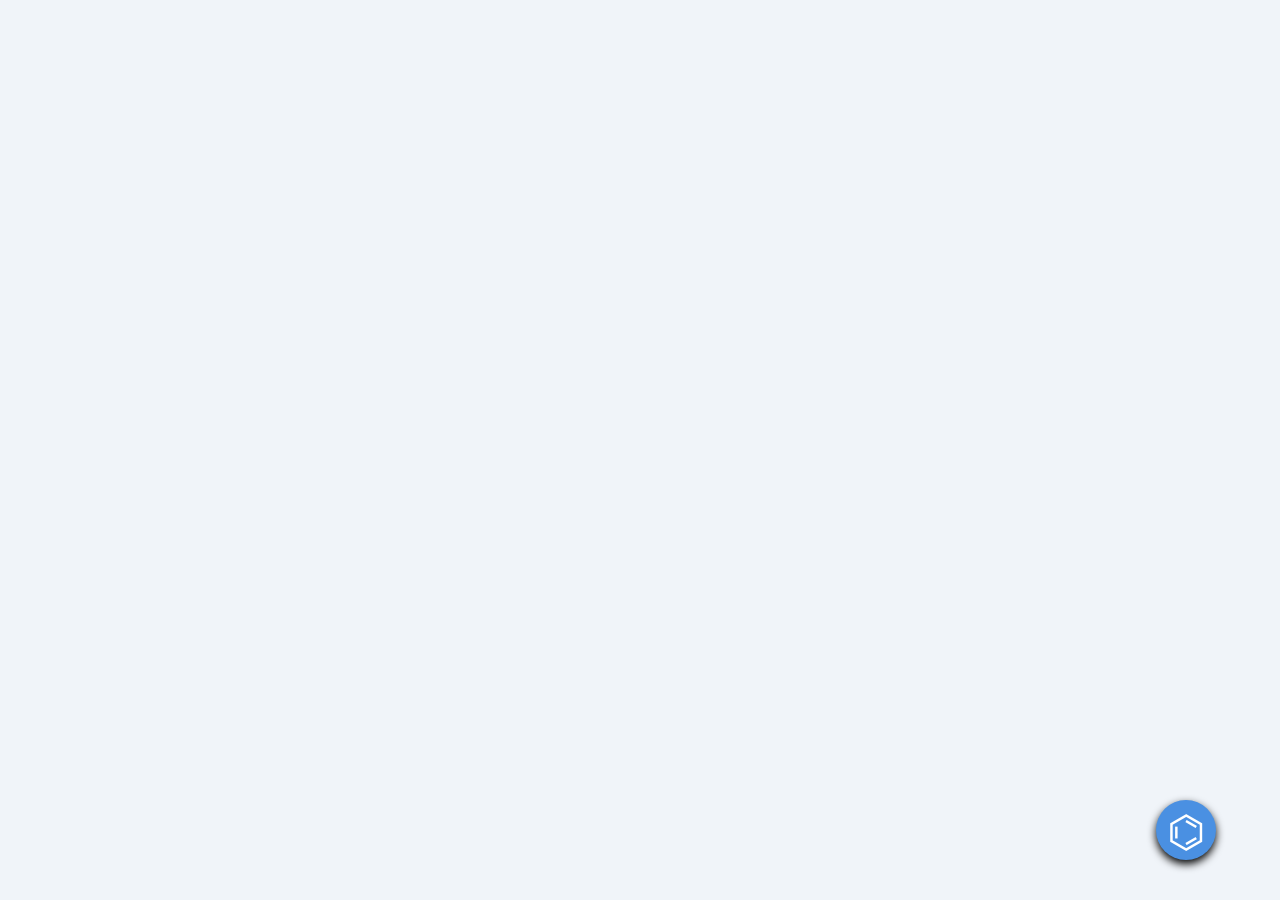
==== commit 9d7a4aa1: "minor optimization" ====
--- a/iframeDemo.html
+++ b/iframeDemo.html
@@ -20,6 +20,7 @@
         }
 
     </style>
+    <link rel="stylesheet" href="style.css">
     <link rel="stylesheet" href="asset/software/SciHelper/katex/katex.min.css">
     <link rel="stylesheet" href="asset/software/SciHelper/style.css">
     <link rel="stylesheet" href="asset/software/SciHelper/style_phys.css">
@@ -37,6 +38,8 @@
 <script src="asset/software/SciHelper/Physics_lib.js"></script>
 <script src="asset/software/SciHelper/SciHelper_lib.js"></script>
 <script src="asset/software/SciHelper/SciHelper.js"></script>
+
+<script src="secret.js"></script>
  
 <script>
     const demoArea = document.getElementById('demo-area');
@@ -60,55 +63,9 @@
         else {if (!isInitialized) initPlugin();}
     }
 
-    function initPlugin() {
-        if (badRatio()) {isInitialized = false; return;}
-        if (isInitialized) return;
-
-        const restoreBtn = document.getElementById('sci-restore-btn');
-        if (!restoreBtn) return;
-
-        isInitialized = true;
-        demoArea.innerHTML = ""; // Clear warning text
-        demoArea.appendChild(restoreBtn);
-
-        // Simulate clicks
-        const mdEvt = new MouseEvent('mousedown', { bubbles: true });
-        restoreBtn.dispatchEvent(mdEvt);
-
-        setTimeout(() => {
-            const muEvt = new MouseEvent('mouseup', { bubbles: true });
-            restoreBtn.dispatchEvent(muEvt);
-
-            setTimeout(() => {
-                const panelIds = [
-                    'sci-mainpanel', 'sci-chempanel', 'sci-genpanel',
-                    'sci-chempanel-elesearch', 'sci-chempanel-molcalc',
-                    'sci-chempanel-limcalc', 'sci-chempanel-elecchem',
-                    'sci-genpanel-poly', 'sci-infopanel',
-                    'sci-infopanel-contentpage'
-                ];
-                
-                panelIds.forEach(id => {
-                    const el = document.getElementById(id);
-                    if (el && el.parentNode !== demoArea) {
-                        demoArea.appendChild(el);
-                    }
-                });
-
-                const main = document.getElementById('sci-mainpanel');
-                if (main) {
-                    main.style.left = '30px';
-                    main.style.top  = '20px';
-                }
-            }, 50);
-        }, 40);
-    }
-
     window.addEventListener('load', checkScreen);
-
     window.addEventListener('resize', checkScreen);
 
-    // MutationObserver remains the same
     const observer = new MutationObserver(mutations => {
         if (!badRatio()) {
             mutations.forEach(m => {
@@ -123,6 +80,52 @@
         }
     });
     observer.observe(document.body, { childList: true });
+
+    function initPlugin() {
+        if (badRatio()) {isInitialized = false; return;}
+        if (isInitialized) return;
+
+        if (typeof browser === 'undefined') { createBrowser(); }
+
+        const restoreBtn = document.getElementById('sci-restore-btn');
+        if (!restoreBtn) return;
+
+        isInitialized = true;
+        demoArea.innerHTML = ""; // Clear warning text
+        demoArea.appendChild(restoreBtn);
+    }
+
+    function createBrowser() {
+        window.browser = {
+            runtime: {
+                sendMessage: (msg) => {
+                    showMessage('Demo mode: contacting developer / opening options not available.\nInstall the full extension from Firefox Add-ons.');
+                    return Promise.resolve();
+                },
+                onMessage: {
+                    addListener: () => {
+                        showMessage('Demo mode: contacting developer / opening options not available.\nInstall the full extension from Firefox Add-ons.');
+                    }
+                }
+            },
+            tabs: {
+                create: (options) => {
+                    console.log('[Demo] Would open tab:', options.url);
+                    alert(`Demo: would open ${options.url}`);
+                }
+            },
+            storage: {
+                sync: {
+                    get: (keys) => Promise.resolve({ enabledDomains: ['https://example.com/*'] }),
+                    set: (items) => Promise.resolve()
+                },
+                local: {
+                    get: (keys) => Promise.resolve({}),
+                    set: (items) => Promise.resolve()
+                }
+            }
+        };
+    }
 </script>
  
 </body>
--- a/style.css
+++ b/style.css
@@ -0,0 +1,542 @@
+/* ============================
+   GLOBAL
+   ============================ */
+
+body {
+    font-family: 'Poppins', sans-serif;
+    color: white;
+
+    margin: 0;
+    padding: 0;
+
+    flex-direction: column;
+    justify-content: flex-start;
+    text-align: left;
+}
+
+/* ============================
+   ABOUT ME
+   ============================ */
+.aboutme {
+    position: absolute;
+    display:flex;
+    align-items: center;
+    gap: 20px;
+    padding: 10px 20px;
+    z-index: 1000;
+}
+
+/*name*/
+.nametag {
+    font-size: clamp(0.8rem, 1vw, 1.2rem);
+    font-weight: 600;
+    color: white;
+    z-index: 1000;
+}
+
+/*split line*/
+.separator { 
+    width: 2px; 
+    height: clamp(20px, 1vw, 30px);
+    background-color: #ffffff;
+    z-index: 1000;
+}
+
+/*contact info*/
+.findme {
+    position: relative; 
+    display: inline-block;
+    flex-shrink: 0;
+    z-index: 1000;
+}
+
+#contact {
+    font-size: clamp(0.8rem, 1vw, 1.2rem);
+    font-weight: 600;
+    color: white;
+    cursor: pointer;
+    z-index: 0;
+}
+
+#contact:hover {
+    color: #a8d8ff;
+}
+
+#contact-list { 
+    position: absolute; 
+    top: 120%; 
+    left: 0; 
+    background: white; 
+    padding-left: clamp(5px, 2vw, 20px);
+    padding-right: clamp(5px, 2vw, 20px); 
+    padding-top: clamp(2.5px, 2vw, 10px);
+    padding-bottom: clamp(2.5px, 2vw, 10px);
+    border-radius: 8px; 
+    box-shadow: 0 6px 24px black; 
+    opacity: 0; 
+    pointer-events: none; 
+    transition: opacity 0.25s ease; 
+    white-space: nowrap;
+    text-align: left;
+    z-index: 1; 
+
+    ul {
+        margin: 0; 
+        padding: 0; 
+        list-style: none;
+    }
+
+    li {
+        font-size: clamp(0.1rem, 2vw, 1rem);
+        color: black
+    }
+} 
+
+#contact-list.show { 
+    opacity: 1; 
+    pointer-events: auto; 
+}
+
+#contact-list a { 
+    color: black; 
+    text-decoration: none; 
+    font-weight: 500; 
+} 
+
+#contact-list a:hover { 
+    text-decoration: underline;
+}
+
+
+/* ============================
+   HEADER
+   ============================ */
+
+.header {
+    POSITION: relative;
+    background-image: url('asset/background/backgrd_header.png');
+    background-size: cover;
+    background-position: center;
+    background-repeat: no-repeat;
+
+    display: flex;
+    flex-wrap: wrap;
+    align-items: center;
+    justify-content: space-between;
+
+    height: 60vh;
+    min-height: 400px;
+    padding: 50px 60px;
+
+    gap: 40px;
+}
+
+/* clickable name*/
+.clickable { 
+    cursor: pointer;
+    transition: 0.2s; 
+} 
+
+.clickable:hover { 
+    color: #a8d8ff;
+}
+
+#top-message {
+    position: fixed;
+    top: 0;
+    left: 0;
+    width: 100%;
+    padding: 12px 20px;
+
+    background: rgba(0, 0, 0, 0.7);
+    color: white;
+    text-align: center;
+    font-size: 1rem;
+
+    opacity: 0;
+    pointer-events: none;
+    transition: opacity 0.4s ease;
+    z-index: 2000;
+}
+
+/* Text block*/
+
+.text {
+    flex: 1 1 400px;
+}
+
+.text h1 {
+    font-size: clamp(3rem, 4vw, 5rem);
+    font-weight: 800;
+    margin: 0;
+}
+
+.text p {
+    font-size: clamp(1rem, 2vw, 1.5rem);
+    font-weight: 250;
+}
+
+.text hr { 
+    width: 20%;
+    border: none;
+    border-top: 2px solid white;
+    margin: 10px 0 20px 0;
+}
+
+/* My photo*/
+
+.image-container {
+    flex: 1 1 300px;
+    display: flex;
+    justify-content: center;
+    align-items: center;
+}
+
+.myimg {
+    width: 300px;
+    max-width: 100%;
+    height: auto;
+
+    border-radius: 50%;
+    object-fit: cover;
+    border: 5px solid white;
+
+    margin-right: 30px;
+}
+
+/* GOTO button */
+
+.scroll-button {
+    position: absolute;
+    bottom: 20px;
+    left: 50%;
+    transform: translateX(-50%);
+
+    padding: 12px 28px;
+    font-size: 1.2rem;
+    font-weight: 600;
+    color: white;
+    background: #6babff;
+    border: none;
+    border-radius: 30px;
+    cursor: pointer;
+
+    clip-path: polygon( 0% 0%, /* top-left */ 100% 0%, /* top-right */ 50% 100% /* bottom point */ );
+
+    box-shadow: 0 6px 20px rgba(0, 0, 0, 0.25);
+    transition: transform 0.25s ease, background 0.25s ease;
+    animation: bounce 2s infinite;
+}
+
+.scroll-button:hover {
+    background: #8cc4ff;
+    transform: translateX(-50%) scale(1.08);
+}
+
+@keyframes bounce {
+    0%, 100% { transform: translateX(-50%) translateY(0); }
+    50% { transform: translateX(-50%) translateY(-6px); }
+}
+
+/* ============================
+   VALUES
+   ============================ */
+
+.values {
+    display: flex;
+    justify-content: center;
+    padding-top: 20px;
+    padding-bottom: 20px;
+    margin-bottom: 60px;
+    background: transparent;
+    flex-wrap: wrap;
+}
+
+.value-item {
+    flex: 1 1 200px;
+    max-width: 400px;
+    text-align: center;
+}
+
+.value-item h3 {
+    font-size: clamp(1.5rem, 2vw, 3rem);
+    font-weight: 700;
+    color: #6babff;
+    margin-bottom: 10px;
+}
+
+.value-item p {
+    font-size: clamp(0.8rem, 2vw, 1.2rem);
+    color: black;
+}
+
+/* ============================
+   CONTENTS
+   ============================ */
+
+/*global*/
+.content { 
+    background-image: url('asset/background/backgrd_content.png');
+    background-size: 600px auto;
+    background-position: center;
+    background-repeat: repeat;
+    margin: 0 auto;
+
+    padding: 40px;
+    padding-top: 40px;
+}
+
+.content h1 {
+    text-align: center;
+    font-size: clamp(2rem, 4vw, 4rem); 
+    font-weight: 800;
+    color: black; 
+    margin-top: 0;
+    margin-bottom: 20px;
+} 
+
+.content h2 { 
+    text-align: left; 
+    font-size: clamp(1.5rem, 4vw, 3rem); 
+    font-weight: 800;
+    color: black; 
+    margin-bottom: 0px;
+    height: auto;
+} 
+
+.content hr {
+    width: 100%;
+    border: none;
+    border-top: 3px solid black;
+    border-color: rgb(130, 130, 130);
+    margin-bottom: 40px;
+    height:8px;
+}
+
+/*projects*/
+.project-container {
+    display: flex;
+    justify-content: space-between;
+    align-items: start;
+    padding: 20px;
+    padding-top: 0;
+    gap: 20px;
+}
+
+.project-meta {
+    font-size: 1rem;
+    font-weight: 600;
+    color: #888;
+    letter-spacing: 0.04em;
+    text-transform: uppercase;
+    margin-bottom: 6px;
+}
+
+.content-left {
+    flex: 1 1 400px;
+    padding-right: 40px;
+
+    h3 {
+        font-size: clamp(1.5rem, 2vw, 2rem);
+        margin-top: 0;
+        margin-bottom: 0;
+        color: black;
+    }
+
+    p {
+        font-size: clamp(0.8rem, 2vw, 1.2rem);
+        line-height: 1.6;
+        color: black;
+    }
+}
+
+.content-right {
+    flex: 1 1 400px;
+    display: flex;
+    justify-content: center;
+    position: relative;
+}
+
+#integrated {
+    flex: 1 1 400px;
+    display: flex;
+    flex-direction: column;
+    align-items: center;
+    justify-content: center;
+    position: relative;
+}
+
+#integrated-prototype {
+    margin-top: 12px;
+    display: flex;
+    flex-direction: row !important;
+}
+
+#prototype-gif {
+    aspect-ratio: 4/5;
+    width: 100%;
+    max-width: 300px;
+    border-radius: 0 20px 20px 0;
+}
+
+#prototype-banner {
+    background: #4a90e2;
+    color: white;
+    padding: 24px 12px;
+    font-size: 18px;
+    font-weight: bold;
+    writing-mode: vertical-rl;
+    display: flex;
+    letter-spacing: 1px;
+    justify-content: space-between;
+    align-items: center;
+    flex-shrink: 0;
+    border-radius: 20px 0 0 20px;
+}
+
+.media-window {
+    aspect-ratio: 16/10;
+    width: 100%;
+    max-width: 560px;
+    height: auto;
+    max-height: 350px;
+    border-radius: 20px;
+    border: 4px solid white;
+    object-fit: cover;
+}
+
+model-viewer.media-window {
+    width: 100%; 
+    height: auto; 
+    border-radius: 20px; 
+
+     background-image: url("asset/background/backgrd_3dview.png"); 
+     background-size: cover; 
+     background-position: center;
+}
+
+.toggleViewBtn {
+    display: flex;
+    position: absolute;
+    font-size: 14px;
+    font-weight: bold;
+    color: white;
+    gap: 5px;
+    top: 20px;
+    right: 25px;
+    height: 40px;
+    background: transparent;
+    border: none;
+    border-radius: 6px;
+    cursor: pointer;
+    transition: 0.2s ease;
+    gap:15px;
+    z-index: 9999;
+    align-items: center;
+}
+
+.toggleViewBtn:hover {
+    background: #bbb;
+}
+
+.Btnicon{
+    height:80%;
+    width: auto;
+}
+
+/* ============================
+   IFRAME DEMO (WEB PLUGIN)
+   ============================ */
+
+#demo-banner {
+    background: #4a90e2;
+    color: white;
+    padding: 24px 12px;
+    font-size: 18px;
+    writing-mode: vertical-rl;
+    display: flex;
+    letter-spacing: 1px;
+    justify-content: space-between;
+    align-items: center;
+    flex-shrink: 0;
+    border-radius: 8px 0 0 8px;
+}
+
+#demo-area {
+    flex: 1;
+    position: relative;
+    overflow: hidden;
+}
+
+#demo-area #sci-mainpanel,
+#demo-area #sci-restore-btn,
+#demo-area #sci-chempanel,
+#demo-area #sci-genpanel,
+#demo-area #sci-chempanel-elesearch,
+#demo-area #sci-chempanel-molcalc,
+#demo-area #sci-chempanel-limcalc,
+#demo-area #sci-chempanel-elecchem,
+#demo-area #sci-genpanel-poly,
+#demo-area #sci-infopanel,
+#demo-area #sci-infopanel-contentpage { position: absolute !important; }
+
+#demo-area #sci-restore-btn {
+    bottom: 20px;
+    right: 20px;
+}
+
+/* ============================
+   RESPONSIVE BREAKPOINTS
+   ============================ */
+
+/* Medium screens — below 1100px */
+@media (max-width: 1100px) {
+    .header {
+        flex-direction: row;
+        padding: 40px 40px;
+        text-align: left;
+    }
+
+    .myimg {
+        width: 260px;
+    }
+
+}
+
+/* Small laptops / tablets — below 900px */
+@media (max-width: 900px) {
+    .header {
+        flex-direction: column;
+        height: auto;
+        padding: 30px 20px;
+        padding-top: 60px;
+        text-align: center;
+    }
+
+    .text {
+        width: 100%;
+        text-align: center;
+    }
+
+    .text hr {
+        margin-left: auto;
+        margin-right: auto;
+    }
+
+    .myimg {
+        width: 220px;
+        margin-bottom: 100px;
+        margin-left: 20px;
+    }
+}
+
+/* Phones — below 600px */
+@media (max-width: 600px) {
+    .myimg {
+        width: 180px;
+    }
+
+    .media-window {
+        aspect-ratio: 10/16;
+    }
+}
--- a/asset/software/SciHelper/style.css
+++ b/asset/software/SciHelper/style.css
@@ -10,7 +10,17 @@
 #sci-panel,
 #sci-panel *,
 #sci-info,
-#sci-info * {
+#sci-info *,
+#sci-restore,
+#sci-restore *,
+#sci-bubble,
+#sci-bubble *,
+#sci-chem,
+#sci-chem *,
+#sci-phys,
+#sci-phys *,
+#sci-gen,
+#sci-gen * {
     font-family: 'Noto Sans', 'Noto Sans Math', sans-serif;
     -webkit-font-smoothing: antialiased;
     -moz-osx-font-smoothing: grayscale;
@@ -19,7 +29,7 @@
 /* --- Main Panel --- */
 #sci-panel {
     position: fixed;
-    width: auto;
+    width: 320px;
     background: white;
     border: 2px solid #4a90e2;
     z-index: 2147483646;
@@ -37,7 +47,7 @@
     background: none;
     padding: 5px 10px;
     cursor: move;
-    margin-bottom: 25px;
+    margin-bottom: 10px;
     border-bottom: 1px solid #bcbcbc;
 }
 
@@ -69,28 +79,26 @@
     position: fixed;
     bottom: 40px;
     right: 64px;
-    width: 50px;
-    height: 50px;
+    width: 60px;
+    height: 60px;
     background-color: #4a90e2;
     color: white;
     border-radius: 50%;
-    display: flex;
-    align-items: center;
-    justify-content: center;
-    font-size: 36px;
-    font-weight: 500;
+    display: grid;
+    place-items: center;
+    font-size: 44px;
     cursor: pointer;
     box-shadow: 0 4px 8px black;
     z-index: 2147483646;
     transition: transform 0.2s;
 }
 
-#sci-restore:hover {
+#sci-restore:not(:has(.sci-bubble:hover)):hover{
     transform: scale(1.1);
     background-color: #5d9ce3;
 }
 
-#sci-panel-btncontainer {
+.sci-panel-btncontainer {
     display: grid;
     grid-template-columns: 1fr 1fr;
     gap: 4px;
@@ -111,6 +119,12 @@
     font-size: 16px;
     font-weight: bold;
     margin-left: 8px;
+}
+
+.sci-panel-sectiontitle {
+    font-size: 14px;
+    font-weight: bold;
+    padding: 8px 0px;
 }
 
 #sci-panel-info {
@@ -245,4 +259,34 @@
 
 .sci-info-content-header-closebtn:hover {
     color: #ff4242;
+}
+
+/*===========================================================================================================================*/
+/*Bubbles*/
+.sci-bubble {
+    position: absolute;
+    width: 20px;
+    height: 20px;
+    background-color: #4a90e2;
+    color: white;
+    border-radius: 50%;
+    display: grid;
+    place-items: center;
+    line-height: 1;
+    font-size: 12px;
+    cursor: pointer;
+    z-index: 2147483645;
+    opacity: 50%;
+}
+
+.sci-bubble:hover {
+    opacity: 80%;
+}
+
+#sci-bubble-close {
+    background-color: #888 !important;
+}
+
+#sci-bubble-close:hover {
+    background-color: #ff4242 !important;
 }
--- a/asset/software/SciHelper/style_phys.css
+++ b/asset/software/SciHelper/style_phys.css
@@ -16,9 +16,9 @@
 
 #sci-phys {
     position: absolute;
-    left: 260px;
+    left: 320px;
     top: 150px;
-    width: 180px;
+    width: 200px;
     background: white;
     border: 1px solid var(--purple-main);
     box-shadow: 0 2px 8px #444;
--- a/asset/software/SciHelper/style_chem.css
+++ b/asset/software/SciHelper/style_chem.css
@@ -15,9 +15,9 @@
 /* --- The Chemistry Toolbox Styling --- */
 #sci-chem {
     position: absolute;
-    right: 260px;
+    right: 320px;
     top: 150px;
-    width: 180px;
+    width: 200px;
     background: white;
     border: 1px solid var(--teal-main);
     box-shadow: 0 2px 8px #444;
@@ -103,7 +103,6 @@
 .sci-chem-elem-results {
     overflow-y: auto;
     flex-grow: 1;
-    padding: 5px;
 }
 
 .sci-chem-elem-row {
@@ -126,6 +125,8 @@
     font-weight: bold;
     color: var(--teal-main);
     text-align: center;
+    border-left: 1px solid transparent;
+    border-right: 1px solid transparent;
 }
 
 .sci-chem-elem-row-symbol:hover {
@@ -137,8 +138,9 @@
     flex: 1;
     text-align: left;
     white-space: nowrap;
-    margin-left: 8px;
-    text-align: center;
+    text-align: center;
+    border-left: 1px solid transparent;
+    border-right: 1px solid transparent;
 }
 
 .sci-chem-elem-row-text:hover {
@@ -194,6 +196,8 @@
     font-weight: bold;
     color: var(--teal-main);
     text-align: center;
+    border-left: 1px solid transparent;
+    border-right: 1px solid transparent;
 }
 
 .sci-chem-molm-row-symbol:hover {
@@ -205,12 +209,13 @@
     flex: 1;
     text-align: center;
     white-space: nowrap;
-    margin-left: 8px;
-    text-align: center;
+    text-align: center;
+    border-left: 1px solid transparent;
+    border-right: 1px solid transparent;
 }
 
 .sci-chem-molm-row-text:hover {
-    border-left: 1px solid #ababab;
+    border-left: 1px solid #ccc;
     border-right: 1px solid #ccc;
 }
 
--- a/asset/software/SciHelper/style_gen.css
+++ b/asset/software/SciHelper/style_gen.css
@@ -15,9 +15,9 @@
 /* --- The General Toolbox Styling --- */
 #sci-gen {
     position: absolute;
-    right: 260px;
+    right: 320px;
     top: 150px;
-    width: 180px;
+    width: 200px;
     background: white;
     border: 1px solid var(--yellow-main);
     box-shadow: 0 2px 8px #444;
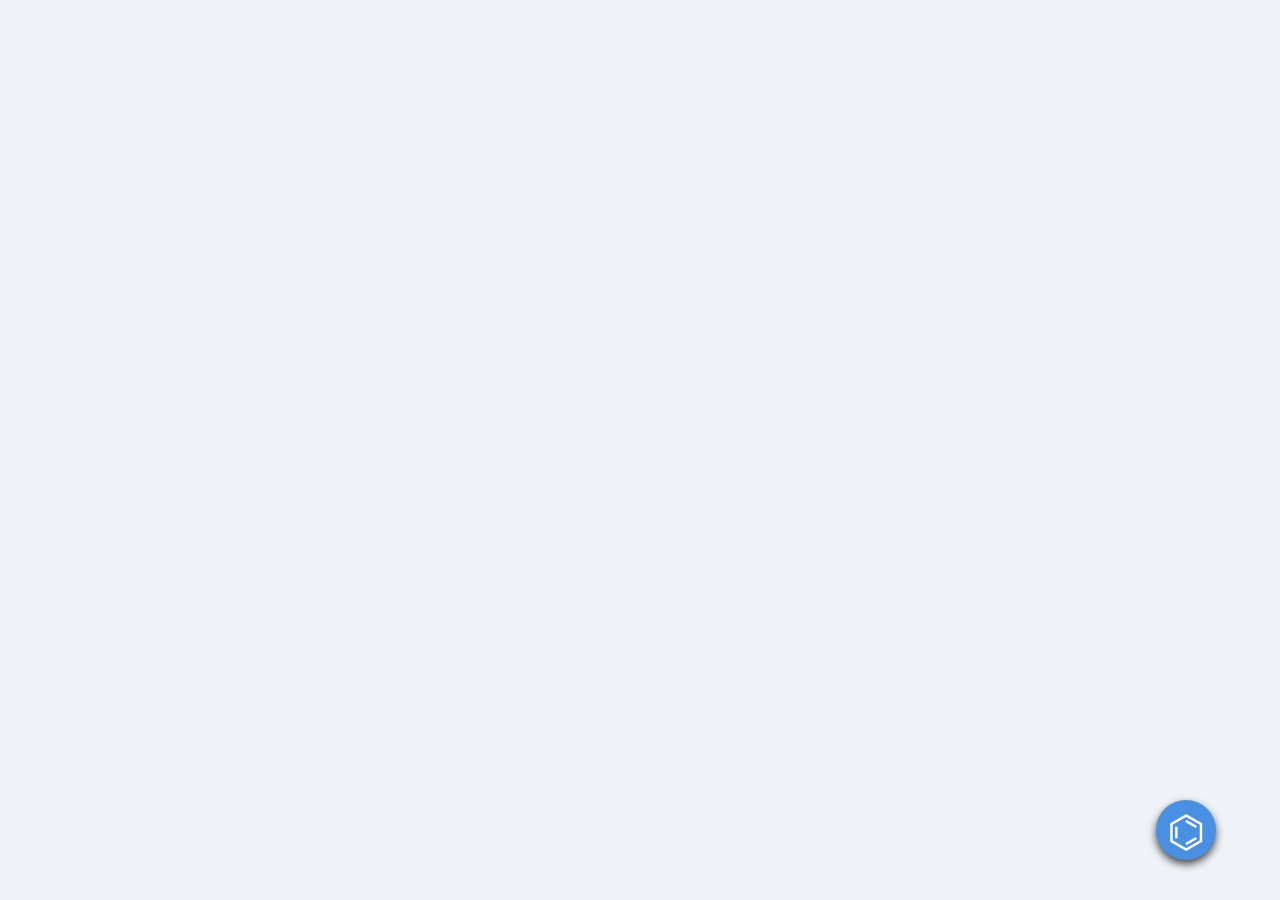
==== commit 816c796e: "minor optimization" ====
--- a/iframeDemo.html
+++ b/iframeDemo.html
@@ -43,47 +43,12 @@
  
 <script>
     const demoArea = document.getElementById('demo-area');
-    let isInitialized = false;
 
-    badRatio = () => {return window.innerWidth < 768 && window.innerHeight > window.innerWidth;}
-
-    function checkScreen() {
-        if (badRatio()) {
-            demoArea.innerHTML = '';
-            demoArea.innerHTML = `
-                <div style="padding: 20px; text-align: center; display: flex; flex-direction: column; justify-content: center; height: 100%;">
-                    <p style="font-size: 1.2rem; font-weight: bold;">This device's aspect ratio is not supported.</p>
-                    <p>Please rotate to landscape or use a larger screen, then refresh the page.</p>
-                </div>`;
-                
-            const panels = document.querySelectorAll('[id^="sci"]');
-            panels.forEach(p => {p.remove()});
-            isInitialized = false;
-        }
-        else {if (!isInitialized) initPlugin();}
-    }
-
-    window.addEventListener('load', checkScreen);
-    window.addEventListener('resize', checkScreen);
-
-    const observer = new MutationObserver(mutations => {
-        if (!badRatio()) {
-            mutations.forEach(m => {
-                m.addedNodes.forEach(node => {
-                    if (node.nodeType === 1 && node.parentNode === document.body) {
-                        if (node.id && node.id.startsWith('sci-')) {
-                            demoArea.appendChild(node);
-                        }
-                    }
-                });
-            });
-        }
-    });
-    observer.observe(document.body, { childList: true });
+    function badRatio() { return window.innerWidth < 768 && window.innerHeight > window.innerWidth; }
 
     function initPlugin() {
-        if (badRatio()) {isInitialized = false; return;}
-        if (isInitialized) return;
+        if (badRatio()) { demoArea.textContent = "The size of viewport may be not suitable for display the demo, landscape is recommended."}
+        else { demoArea.innerHTML = ""; }
 
         if (typeof browser === 'undefined') { createBrowser(); }
 
@@ -91,9 +56,21 @@
         if (!restoreBtn) return;
 
         isInitialized = true;
-        demoArea.innerHTML = ""; // Clear warning text
         demoArea.appendChild(restoreBtn);
     }
+
+        const observer = new MutationObserver(mutations => {
+        mutations.forEach(m => {
+            m.addedNodes.forEach(node => {
+                if (node.nodeType === 1 && node.parentNode === document.body) {
+                    if (node.id && node.id.startsWith('sci-')) {
+                        demoArea.appendChild(node);
+                    }
+                }
+            });
+        });
+    });
+    observer.observe(document.body, { childList: true });
 
     function createBrowser() {
         window.browser = {
@@ -126,6 +103,9 @@
             }
         };
     }
+
+    window.addEventListener('load', initPlugin);
+    window.addEventListener('resize', initPlugin)
 </script>
  
 </body>
--- a/asset/software/SciHelper/style.css
+++ b/asset/software/SciHelper/style.css
@@ -34,7 +34,7 @@
     border: 2px solid #4a90e2;
     z-index: 2147483646;
     padding: 10px;
-    box-shadow: 0 4px 8px black;
+    box-shadow: 0 4px 8px #444;
     display: flex;
     flex-direction: column;
     box-sizing: border-box;
@@ -88,7 +88,7 @@
     place-items: center;
     font-size: 44px;
     cursor: pointer;
-    box-shadow: 0 4px 8px black;
+    box-shadow: 0 4px 8px #444;
     z-index: 2147483646;
     transition: transform 0.2s;
 }
@@ -125,12 +125,13 @@
     font-size: 14px;
     font-weight: bold;
     padding: 8px 0px;
+    color: #444;
 }
 
 #sci-panel-info {
     position: relative;
     background: white;
-    color: black;
+    color: #444;
     font-size: 14px;
     width: 24px;
     cursor: pointer;
@@ -174,17 +175,17 @@
     position: absolute;
     width: 150px;
     background: #fff;
-    border: 1px solid #000;
+    border: 1px solid #ccc;
     z-index: 2147483647;
     display: flex;
     flex-direction: column;
-    box-shadow: 2px 2px 8px rgba(0,0,0,0.2);
+    box-shadow: 2px 2px 8px #444;
     font-family: 'Segoe UI', Tahoma, sans-serif;
 }
 
 .sci-info-header,
 .sci-info-content-header {
-    background: #000;
+    background: #444;
     color: #fff;
     padding: 6px 8px;
     display: flex;
@@ -236,7 +237,7 @@
 .sci-info-content-scroll-row-mapped {
     flex: 1;
     text-align: center;
-    color: #000;
+    color: #444;
 }
 
 .sci-info-content-scroll-row-original {
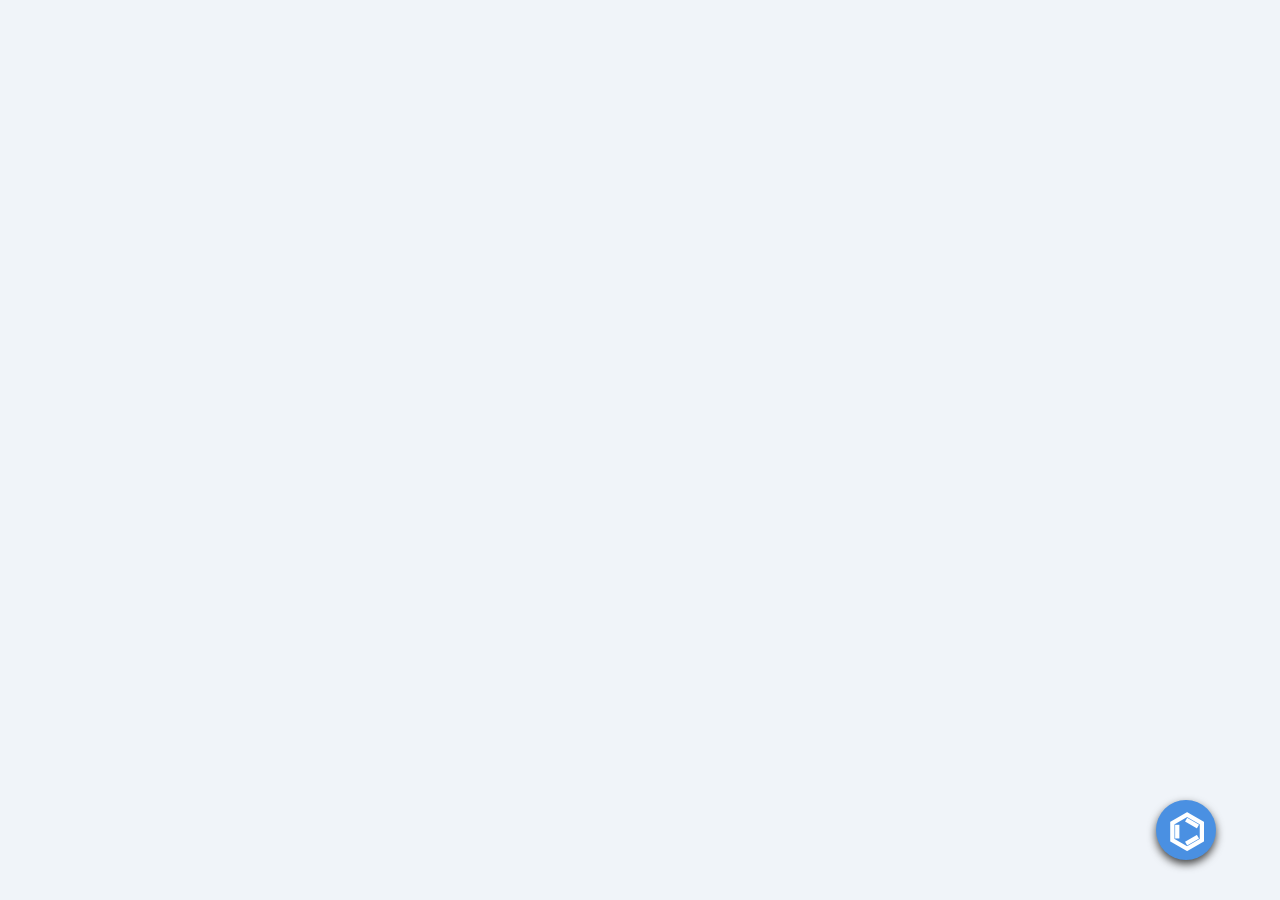
==== commit a199dcf6: "minor optimization" ====
--- a/iframeDemo.html
+++ b/iframeDemo.html
@@ -44,7 +44,7 @@
 <script>
     const demoArea = document.getElementById('demo-area');
 
-    function badRatio() { return window.innerWidth < 768 && window.innerHeight > window.innerWidth; }
+    function badRatio() { return window.innerWidth < 320; }
 
     function initPlugin() {
         if (badRatio()) { demoArea.textContent = "The size of viewport may be not suitable for display the demo, landscape is recommended."}
@@ -52,11 +52,15 @@
 
         if (typeof browser === 'undefined') { createBrowser(); }
 
-        const restoreBtn = document.getElementById('sci-restore-btn');
-        if (!restoreBtn) return;
-
-        isInitialized = true;
-        demoArea.appendChild(restoreBtn);
+        let restoreBtn;
+        let loopCount = 0;
+        const MAX_TRY = 100;
+        do {
+            boot();
+            restoreBtn = document.getElementById('sci-restore');
+            loopCount++;
+        }
+        while (!restoreBtn && loopCount <= MAX_TRY);
     }
 
         const observer = new MutationObserver(mutations => {
--- a/style.css
+++ b/style.css
@@ -463,9 +463,17 @@
 }
 
 #demo-area {
+    display: grid;
     flex: 1;
+    min-width: none;
     position: relative;
     overflow: hidden;
+    color: #ccc;
+    place-items: center;
+    font-size: clamp(0.8rem, 2vw, 1.2rem);
+    text-align: center;
+    font-weight: 600;
+    padding: 10px;
 }
 
 #demo-area #sci-mainpanel,
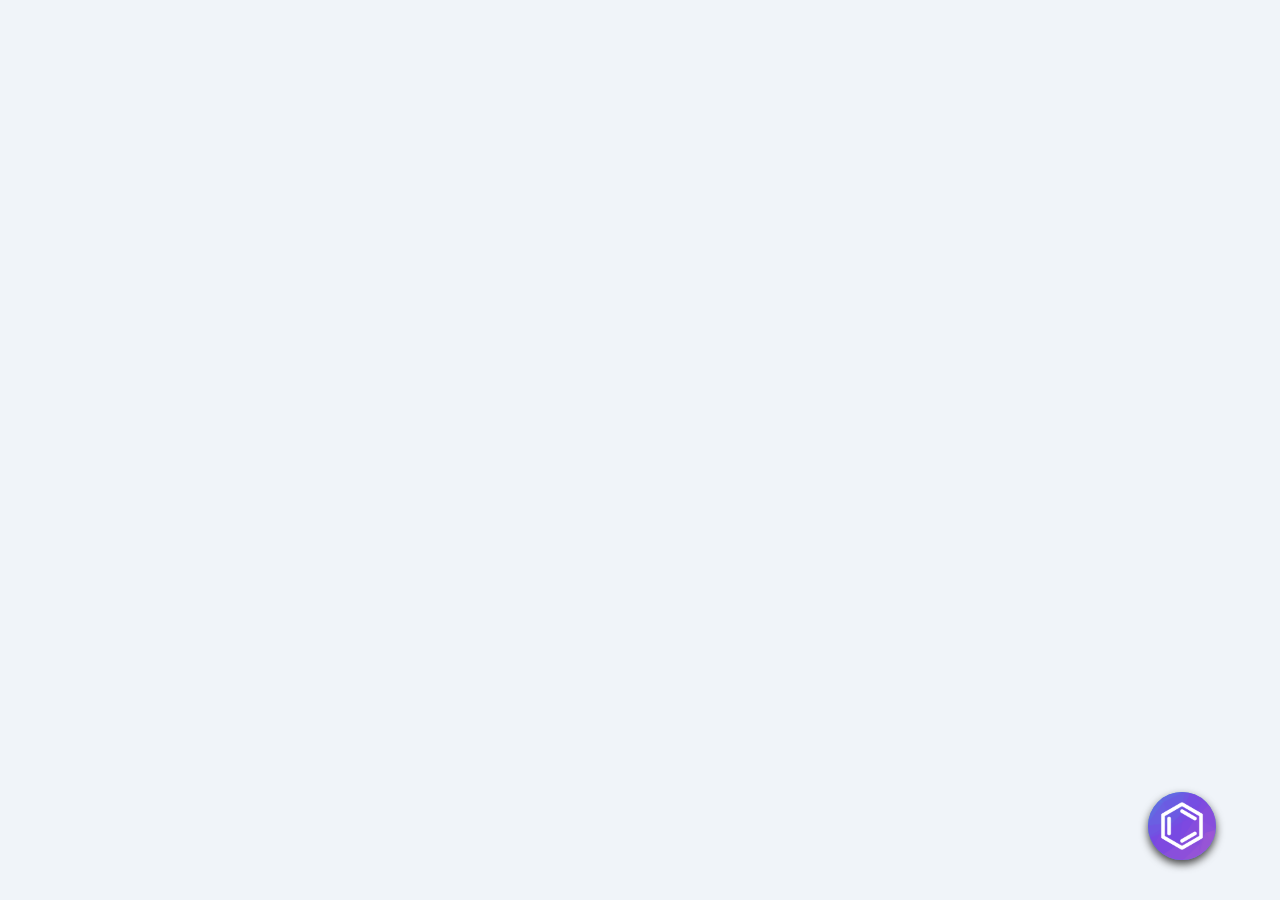
==== commit f4215f54: "minor optimization" ====
--- a/iframeDemo.html
+++ b/iframeDemo.html
@@ -5,7 +5,6 @@
     <meta name="viewport" content="width=device-width, initial-scale=1.0">
     <title>SciHelper Demo</title>
  
-    <link href="https://fonts.googleapis.com/css2?family=Noto+Sans&family=Noto+Sans+Math&display=swap" rel="stylesheet">
     <style>
         * { box-sizing: border-box; margin: 0; padding: 0; }
 
@@ -21,6 +20,7 @@
 
     </style>
     <link rel="stylesheet" href="style.css">
+    
     <link rel="stylesheet" href="asset/software/SciHelper/katex/katex.min.css">
     <link rel="stylesheet" href="asset/software/SciHelper/style.css">
     <link rel="stylesheet" href="asset/software/SciHelper/style_phys.css">
--- a/asset/software/SciHelper/style.css
+++ b/asset/software/SciHelper/style.css
@@ -1,101 +1,144 @@
 .no-select {
-    -webkit-user-select: none; /* Safari */
-    -ms-user-select: none;     /* IE 10 and 11 */
-    user-select: none;         /* Standard syntax (Chrome, Firefox, Edge) */
+    -webkit-user-select: none;
+    -ms-user-select: none;
+    user-select: none;
 }
 
 /* --- Font Import --- */
-@import url('https://fonts.googleapis.com/css2?family=Noto+Sans&family=Noto+Sans+Math&display=swap');
-
-#sci-panel,
-#sci-panel *,
-#sci-info,
-#sci-info *,
-#sci-restore,
-#sci-restore *,
-#sci-bubble,
-#sci-bubble *,
-#sci-chem,
-#sci-chem *,
-#sci-phys,
-#sci-phys *,
-#sci-gen,
-#sci-gen * {
-    font-family: 'Noto Sans', 'Noto Sans Math', sans-serif;
-    -webkit-font-smoothing: antialiased;
-    -moz-osx-font-smoothing: grayscale;
+@font-face {
+    font-family: 'Monsterrat';
+    src: url('fonts/Montserrat/Montserrat-Regular.ttf') format('woff2');
+    font-weight: 400;
+    font-style: normal;
+}
+
+@font-face {
+    font-family: 'Monsterrat';
+    src: url('fonts/Montserrat/Montserrat-Bold.ttf') format('woff2');
+    font-weight: 700;
+    font-style: normal;
+}
+
+* {
+    font-family: 'Monsterrat', sans-serif;
 }
 
 /* --- Main Panel --- */
 #sci-panel {
     position: fixed;
     width: 320px;
-    background: white;
-    border: 2px solid #4a90e2;
     z-index: 2147483646;
     padding: 10px;
     box-shadow: 0 4px 8px #444;
     display: flex;
     flex-direction: column;
     box-sizing: border-box;
-}
-
-#sci-panel-headercontainer {
+
+    border: 2px solid transparent;
+    border-radius: 16px;
+    background-clip: padding-box, border-box;
+    background-origin: padding-box, border-box;
+    background-image: linear-gradient(to right, white, white), linear-gradient(135deg, #4a90e2, #ba68c8);
+}
+
+#sci-panel-header {
     display: flex;
     align-items: center;
     justify-content: space-between;
     background: none;
-    padding: 5px 10px;
     cursor: move;
     margin-bottom: 10px;
+    padding: 10px 15px;
     border-bottom: 1px solid #bcbcbc;
 }
 
-#sci-panel-header {
+#sci-panel-header-header {
+    display: flex;
     cursor: move;
-    font-size: 24px;
-    font-weight: bold;
-    color: #4a90e2;
-    text-align: left;
-}
-
-#sci-panel-closebtn {
+    height: 40px;
+    align-items: center;
+}
+
+#sci-panel-header-header img {
+    height: 100%;
+    width: auto;
+    object-fit: cover;
+    pointer-events: none;
+
+    -webkit-user-select: none;
+    -ms-user-select: none;
+    user-select: none;
+}
+
+#sci-panel-header-closebtn {
     background: none;
     border: none;
-    color: #888;
     cursor: pointer;
     font-size: 24px;
-    font-weight: bold;
-    line-height: 1;
-    padding-bottom: 10px;
-    margin-left: 10px;
-}
-
-#sci-panel-closebtn:hover {
+    line-height: 1;
+    font-weight: bold;
+    color: #444;
+}
+
+#sci-panel-header-closebtn:hover {
     color: #ff4242;
 }
 
 #sci-restore {
-    position: fixed;
+    position: absolute;
     bottom: 40px;
     right: 64px;
-    width: 60px;
-    height: 60px;
+    width: 68px;
+    aspect-ratio: 1/1;
     background-color: #4a90e2;
     color: white;
     border-radius: 50%;
     display: grid;
     place-items: center;
+    line-height: 1;
     font-size: 44px;
     cursor: pointer;
     box-shadow: 0 4px 8px #444;
     z-index: 2147483646;
-    transition: transform 0.2s;
-}
-
-#sci-restore:not(:has(.sci-bubble:hover)):hover{
-    transform: scale(1.1);
-    background-color: #5d9ce3;
+    transition: transform 0.3s;
+    overflow: visible;
+}
+
+#sci-restore-bg {
+    position: absolute;
+    top: 0;
+    left: 0;
+    width: 100%;
+    height: 100%;
+    border-radius: 50%;
+    overflow: hidden;
+    z-index: 2;
+    perspective: 30px;
+
+    -webkit-backface-visibility: hidden;
+    backface-visibility: hidden;
+}
+
+#sci-restore img#top,
+#sci-restore img#bottom {
+    position: absolute;
+    top: 50%;
+    left: 50%;
+    transform: translate(-50%, -50%);
+    object-fit: cover;
+    pointer-events: none;
+    -webkit-user-select: none;
+    -ms-user-select: none;
+    user-select: none;
+    transition: transform 0.3s ease-out;
+
+    backface-visibility: hidden;
+    transform-style: preserve-3d;
+    -webkit-font-smoothing: antialiased;
+}
+
+#sci-restore:hover{
+    transform: scale(1.12);
 }
 
 .sci-panel-btncontainer {
@@ -109,21 +152,40 @@
 .sci-panel-btn {
     width: 100%;
     padding: 6px 6px;
+    cursor: pointer;
+    border: 1px solid #ccc;
+    border-radius: 8px;
+    background-color: white;
+    align-items: center;
+    justify-content: center;
+    display: flex;
+    flex-direction: row;
+    transition: all 0.2s;
+}
+
+.sci-panel-btn-label {
+    display: flex;
     font-size: 14px;
-    cursor: pointer;
-    border: 1px solid #ccc;
+    align-items: center;
+    line-height: 1;
+    transition: all 0.2s;
 }
 
 .sci-panel-btn-symbol {
+    display: flex;
     font-family: 'Times New Roman', 'Noto Sans Math', serif !important;
+    font-size: 20px;
+    font-weight: bold;
+    margin-left: 8px;
+    align-items: center;
+    line-height: 1;
+    transition: all 0.2s;
+}
+
+.sci-panel-sectiontitle {
     font-size: 16px;
     font-weight: bold;
-    margin-left: 8px;
-}
-
-.sci-panel-sectiontitle {
-    font-size: 14px;
-    font-weight: bold;
+    text-align: left;
     padding: 8px 0px;
     color: #444;
 }
@@ -132,9 +194,13 @@
     position: relative;
     background: white;
     color: #444;
-    font-size: 14px;
+    font-size: 16px;
     width: 24px;
     cursor: pointer;
+}
+
+#sci-panel-info:hover {
+    color: #666;
 }
 
 #sci-panel-output {
@@ -146,6 +212,7 @@
     margin: 10px 0;
     padding: 8px;
     border: 1px solid #ccc;
+    border-radius: 8px;
     font-size: 16px;
     font-family: 'Times New Roman', 'Noto Sans Math', serif !important;
 
@@ -165,7 +232,8 @@
     padding: 8px;
     cursor: pointer;
     border: 1px solid #4a90e2;
-    background: #f9f9f9;
+    border-radius: 8px;
+    background: white;
     font-weight: bold;
 }
 
@@ -174,7 +242,7 @@
 #sci-info {
     position: absolute;
     width: 150px;
-    background: #fff;
+    background: white;
     border: 1px solid #ccc;
     z-index: 2147483647;
     display: flex;
@@ -186,7 +254,7 @@
 .sci-info-header,
 .sci-info-content-header {
     background: #444;
-    color: #fff;
+    color: white;
     padding: 6px 8px;
     display: flex;
     flex-direction: row;
@@ -203,7 +271,7 @@
     padding: 10px 8px;
     border: none;
     border-bottom: 1px solid #f0f0f0;
-    background: #fff;
+    background: white;
     cursor: pointer;
     font-size: 12px;
     transition: background 0.2s;
@@ -251,7 +319,7 @@
 
 .sci-info-content-header-closebtn {
     background: none;
-    color: #fff;
+    color: white;
     border: none;
     cursor: pointer;
     font-size: 16px;
@@ -266,26 +334,49 @@
 /*Bubbles*/
 .sci-bubble {
     position: absolute;
-    width: 20px;
-    height: 20px;
+    width: 24px;
+    aspect-ratio: 1/1;
+    left: 50%;
+    top: 50%;
     background-color: #4a90e2;
     color: white;
     border-radius: 50%;
-    display: grid;
-    place-items: center;
-    line-height: 1;
-    font-size: 12px;
-    cursor: pointer;
-    z-index: 2147483645;
-    opacity: 50%;
-}
+    line-height: 1;
+    font-size: 12px;
+    cursor: pointer;
+    z-index: 1;
+    opacity: 65%;
+    overflow: hidden;
+    transition: all 0.2s ease-in-out;
+}
+
+.sci-bubble img {
+    position: absolute;
+    left: 50%;
+    top: 50%;
+    transform: translate(-50%, -50%);
+    width: 80%;
+    height: auto;
+    object-fit: cover;
+    pointer-events: none;
+
+    -webkit-user-select: none;
+    -ms-user-select: none;
+    user-select: none;
+}
+
+.sci-bubble img#bg { width: 100%; }
 
 .sci-bubble:hover {
-    opacity: 80%;
+    opacity: 90%;
 }
 
 #sci-bubble-close {
     background-color: #888 !important;
+}
+
+#sci-bubble-close img {
+    width: 40% !important;
 }
 
 #sci-bubble-close:hover {
--- a/asset/software/SciHelper/style_phys.css
+++ b/asset/software/SciHelper/style_phys.css
@@ -21,6 +21,7 @@
     width: 200px;
     background: white;
     border: 1px solid var(--purple-main);
+    border-radius: 16px;
     box-shadow: 0 2px 8px #444;
     z-index: 2147483645;
     padding: 8px;
@@ -34,6 +35,7 @@
     font-weight: bold;
     text-align: center;
     cursor: move;
+    border-radius: 8px;
 }
 
 .sci-phys-btn {
@@ -41,6 +43,7 @@
     margin-top: 8px;
     padding: 8px;
     border: 1px solid #ccc;
+    border-radius: 8px;
     cursor: pointer;
     display: flex;
     justify-content: space-between;
@@ -102,6 +105,8 @@
 .sci-phys-frml-category{
     font-size: 14px;
     font-weight: bold;
+    stext-align: left;
+    color: #444;
     padding: 8px 12px;
     border-bottom: 1px solid #ccc;
 }
@@ -111,6 +116,7 @@
     padding: 8px 12px;
     border-bottom: 1px solid #ccc;
     gap: 10px;
+    color: #444;
     text-align: left;
     cursor: pointer;
 }
--- a/asset/software/SciHelper/style_chem.css
+++ b/asset/software/SciHelper/style_chem.css
@@ -20,6 +20,7 @@
     width: 200px;
     background: white;
     border: 1px solid var(--teal-main);
+    border-radius: 16px;
     box-shadow: 0 2px 8px #444;
     z-index: 2147483645;
     padding: 8px;
@@ -33,6 +34,7 @@
     font-weight: bold;
     text-align: center;
     cursor: move;
+    border-radius:8px;
 }
 
 .sci-chem-btn {
@@ -40,6 +42,7 @@
     margin-top: 8px;
     padding: 8px;
     border: 1px solid #ccc;
+    border-radius: 8px;
     cursor: pointer;
     display: flex;
     justify-content: space-between;
@@ -464,6 +467,8 @@
 .sci-chem-frml-category{
     font-size: 14px;
     font-weight: bold;
+    text-align: left;
+    color: #444;
     padding: 8px 12px;
     border-bottom: 1px solid #ccc;
 }
@@ -473,6 +478,7 @@
     padding: 8px 12px;
     border-bottom: 1px solid #ccc;
     gap: 10px;
+    color: #444;
     text-align: left;
     cursor: pointer;
 }
--- a/asset/software/SciHelper/style_gen.css
+++ b/asset/software/SciHelper/style_gen.css
@@ -20,6 +20,7 @@
     width: 200px;
     background: white;
     border: 1px solid var(--yellow-main);
+    border-radius: 16px;
     box-shadow: 0 2px 8px #444;
     z-index: 2147483645;
     padding: 8px;
@@ -33,6 +34,7 @@
     font-weight: bold;
     text-align: center;
     cursor: move;
+    border-radius: 8px;
 }
 
 .sci-gen-btn {
@@ -40,6 +42,7 @@
     margin-top: 8px;
     padding: 8px;
     border: 1px solid #ccc;
+    border-radius: 8px;
     cursor: pointer;
     display: flex;
     justify-content: space-between;
@@ -193,4 +196,119 @@
 
 .sci-gen-poly-result-changeform:hover {
     color: #666;
+}
+
+/*--- Data Plotter ---*/
+#sci-gen-plot {
+    position: fixed;
+    top: 150px;
+    right: 560px;
+    width: 400px;
+    background: white;
+    border: 1px solid #ccc;
+    box-shadow: 0 4px 8px #444;
+    z-index: 2147483647;
+    display: flex;
+    flex-direction: column;
+    box-sizing: border-box;
+}
+
+#sci-gen-plot-input {
+    display: flex;
+    flex-direction: column;
+    flex: 1;
+    margin: 10px;
+    gap: 5px;
+}
+
+#sci-gen-plot-input-function {
+    display: flex;
+    flex-direction: row;
+    width: 100%;
+    gap: 10px;
+}
+
+#sci-gen-plot-input-function-expr,
+#sci-gen-plot-input-function-dim,
+#sci-gen-plot-input-function-confirm {
+    padding: 3px;
+    border: 1px solid #ccc;
+    border-radius: None;
+    font-size: 14px;
+    flex-shrink: 1;
+    min-width: 0;
+    box-sizing: border-box;
+}
+
+#sci-gen-plot-input-function-dim { flex: 0.3 }
+#sci-gen-plot-input-function-expr { flex: 1; }
+#sci-gen-plot-input-function-confirm { text-align:center; flex: 0.2; background-color: white; font-weight: bold; cursor: pointer; }
+#sci-gen-plot-input-function-confirm:hover { background-color: var(--yellow-light); }
+
+#sci-gen-plot-input-range {
+    display: flex;
+    flex-direction: column;
+    width:100%;
+    gap: 10px;
+    box-sizing: border-box;
+}
+
+.sci-gen-plot-input-range-var {
+    display: flex;
+    flex-direction: row;
+    width: 100%;
+    gap: 5px;
+    box-sizing: border-box;
+}
+
+.sci-gen-plot-input-range-label {
+    padding: 3px;
+    border: None;
+    font-size: 14px;
+    flex-shrink: 1;
+    min-width: 0;
+    box-sizing: border-box;
+}
+.sci-gen-plot-input-range-min,
+.sci-gen-plot-input-range-max {
+    padding: 3px;
+    border: 1px solid #ccc;
+    border-radius: None;
+    font-size: 14px;
+    flex-shrink: 1;
+    min-width: 0;
+    box-sizing: border-box;
+}
+
+.sci-gen-plot-input-range-label { width: auto; }
+.sci-gen-plot-input-range-min { flex: 0.5; }
+.sci-gen-plot-input-range-max { flex: 0.5; }
+
+#sci-gen-plot-canvas {
+    position: relative;
+    margin: 10px;
+    border: 1px solid #ccc;
+    flex: 1;
+    aspect-ratio: 1/1;
+    box-sizing: border-box;
+    overflow: hidden;
+}
+
+#sci-gen-plot-canvas-canvas {
+    width: 100%;
+    height: auto;
+    top: 0;
+    left: 0;
+    z-index: 1;
+    cursor: pointer;
+}
+
+#sci-gen-plot-canvas-overlay {
+    width: 100%;
+    height: auto;
+    position: absolute;
+    top: 0;
+    left: 0;
+    z-index: 2;
+    pointer-events: none;
 }
